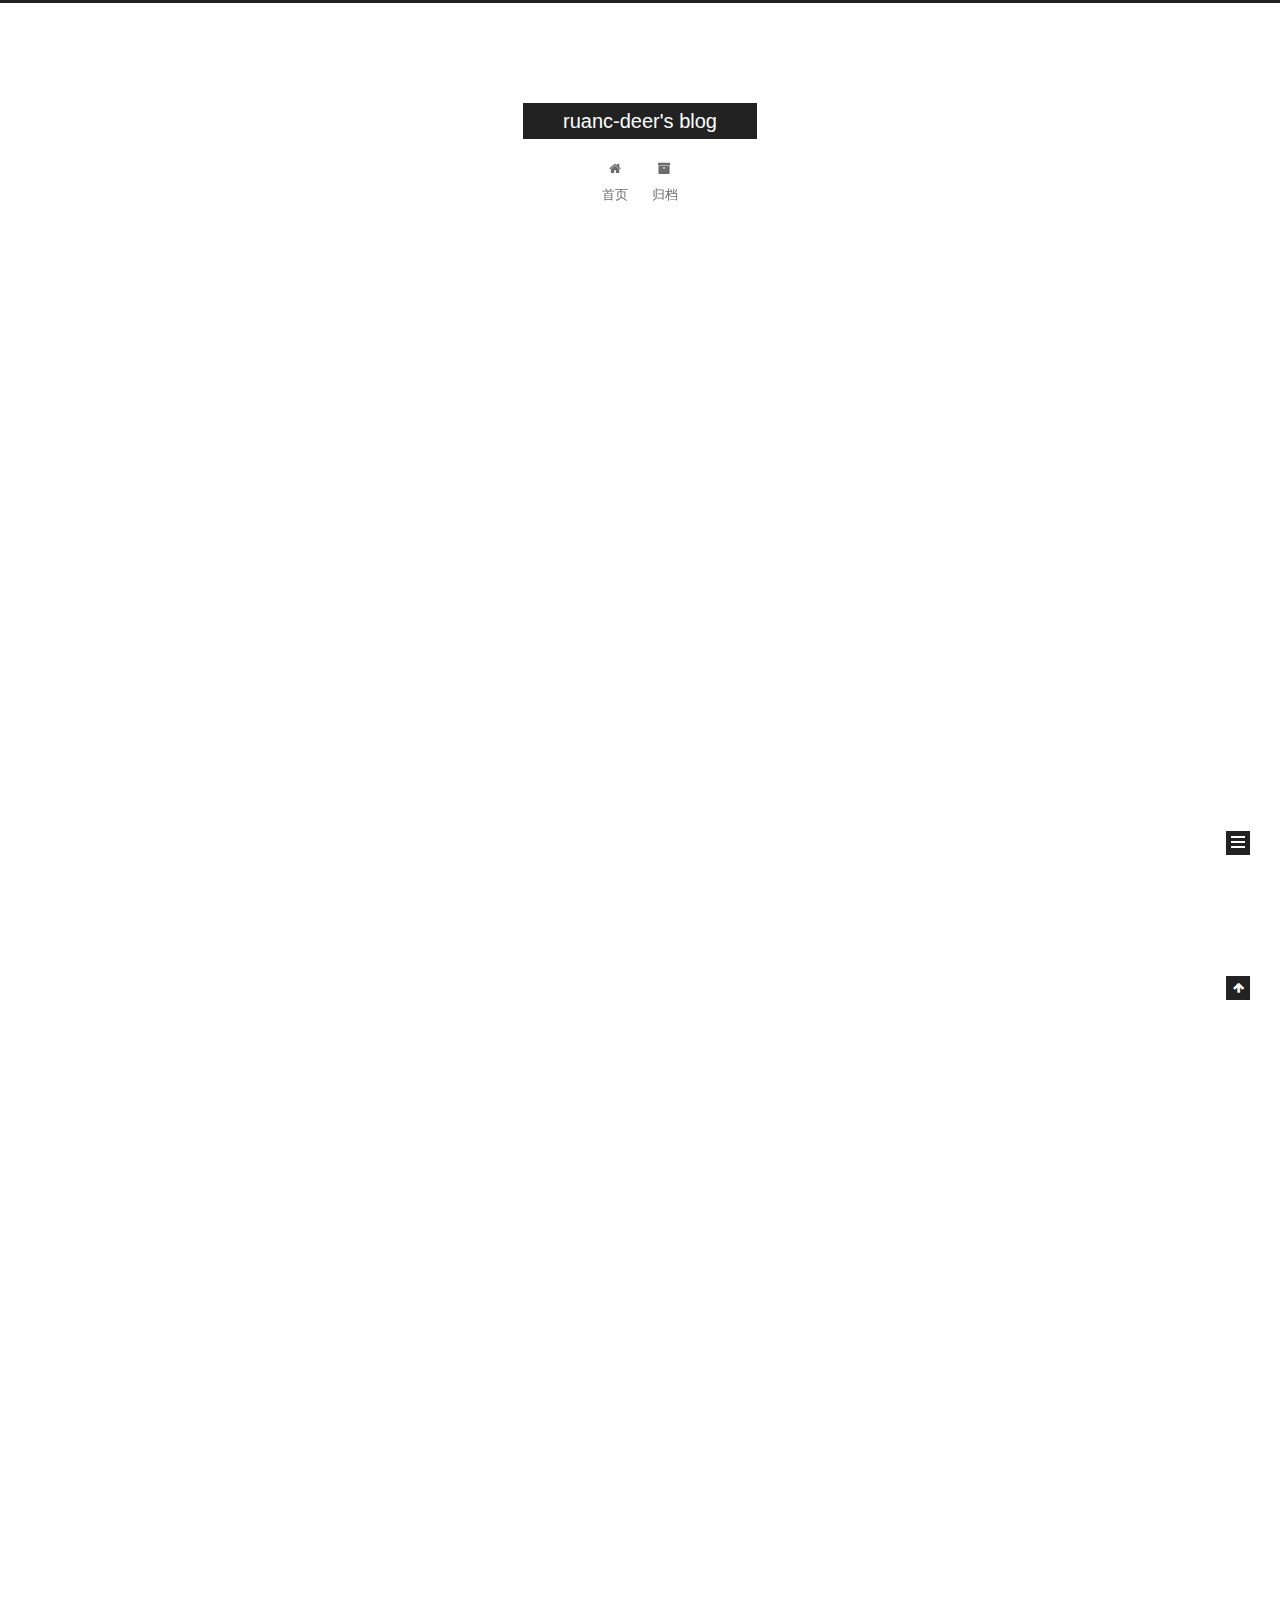
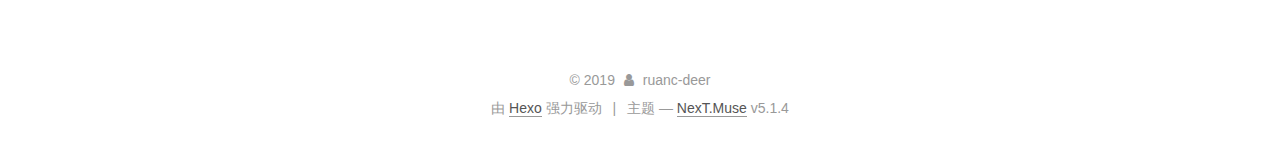
==== index.html @ ddcde710 "Site updated: 2019-11-13 20:00:58" ====
<!DOCTYPE html>



  


<html class="theme-next muse use-motion" lang="zh-Hans">
<head>
  <meta charset="UTF-8"/>
<meta http-equiv="X-UA-Compatible" content="IE=edge" />
<meta name="viewport" content="width=device-width, initial-scale=1, maximum-scale=1"/>
<meta name="theme-color" content="#222">









<meta http-equiv="Cache-Control" content="no-transform" />
<meta http-equiv="Cache-Control" content="no-siteapp" />
















  
  
  <link href="/lib/fancybox/source/jquery.fancybox.css?v=2.1.5" rel="stylesheet" type="text/css" />







<link href="/lib/font-awesome/css/font-awesome.min.css?v=4.6.2" rel="stylesheet" type="text/css" />

<link href="/css/main.css?v=5.1.4" rel="stylesheet" type="text/css" />


  <link rel="apple-touch-icon" sizes="180x180" href="/images/apple-touch-icon-next.png?v=5.1.4">


  <link rel="icon" type="image/png" sizes="32x32" href="/images/favicon-32x32-next.png?v=5.1.4">


  <link rel="icon" type="image/png" sizes="16x16" href="/images/favicon-16x16-next.png?v=5.1.4">


  <link rel="mask-icon" href="/images/logo.svg?v=5.1.4" color="#222">





  <meta name="keywords" content="Hexo, NexT" />










<meta property="og:type" content="website">
<meta property="og:title" content="ruanc-deer&#39;s blog">
<meta property="og:url" content="http:&#x2F;&#x2F;yoursite.com&#x2F;index.html">
<meta property="og:site_name" content="ruanc-deer&#39;s blog">
<meta property="og:locale" content="zh-Hans">
<meta name="twitter:card" content="summary">



<script type="text/javascript" id="hexo.configurations">
  var NexT = window.NexT || {};
  var CONFIG = {
    root: '/',
    scheme: 'Muse',
    version: '5.1.4',
    sidebar: {"position":"left","display":"post","offset":12,"b2t":false,"scrollpercent":false,"onmobile":false},
    fancybox: true,
    tabs: true,
    motion: {"enable":true,"async":false,"transition":{"post_block":"fadeIn","post_header":"slideDownIn","post_body":"slideDownIn","coll_header":"slideLeftIn","sidebar":"slideUpIn"}},
    duoshuo: {
      userId: '0',
      author: '博主'
    },
    algolia: {
      applicationID: '',
      apiKey: '',
      indexName: '',
      hits: {"per_page":10},
      labels: {"input_placeholder":"Search for Posts","hits_empty":"We didn't find any results for the search: ${query}","hits_stats":"${hits} results found in ${time} ms"}
    }
  };
</script>



  <link rel="canonical" href="http://yoursite.com/"/>





  <title>ruanc-deer's blog</title>
  








</head>

<body itemscope itemtype="http://schema.org/WebPage" lang="zh-Hans">

  
  
    
  

  <div class="container sidebar-position-left 
  page-home">
    <div class="headband"></div>

    <header id="header" class="header" itemscope itemtype="http://schema.org/WPHeader">
      <div class="header-inner"><div class="site-brand-wrapper">
  <div class="site-meta ">
    

    <div class="custom-logo-site-title">
      <a href="/"  class="brand" rel="start">
        <span class="logo-line-before"><i></i></span>
        <span class="site-title">ruanc-deer's blog</span>
        <span class="logo-line-after"><i></i></span>
      </a>
    </div>
      
        <p class="site-subtitle"></p>
      
  </div>

  <div class="site-nav-toggle">
    <button>
      <span class="btn-bar"></span>
      <span class="btn-bar"></span>
      <span class="btn-bar"></span>
    </button>
  </div>
</div>

<nav class="site-nav">
  

  
    <ul id="menu" class="menu">
      
        
        <li class="menu-item menu-item-home">
          <a href="/%20" rel="section">
            
              <i class="menu-item-icon fa fa-fw fa-home"></i> <br />
            
            首页
          </a>
        </li>
      
        
        <li class="menu-item menu-item-archives">
          <a href="/archives/%20" rel="section">
            
              <i class="menu-item-icon fa fa-fw fa-archive"></i> <br />
            
            归档
          </a>
        </li>
      

      
    </ul>
  

  
</nav>



 </div>
    </header>

    <main id="main" class="main">
      <div class="main-inner">
        <div class="content-wrap">
          <div id="content" class="content">
            
  <section id="posts" class="posts-expand">
    
      

  

  
  
  

  <article class="post post-type-normal" itemscope itemtype="http://schema.org/Article">
  
  
  
  <div class="post-block">
    <link itemprop="mainEntityOfPage" href="http://yoursite.com/2019/11/13/FirstDay/">

    <span hidden itemprop="author" itemscope itemtype="http://schema.org/Person">
      <meta itemprop="name" content="ruanc-deer">
      <meta itemprop="description" content="">
      <meta itemprop="image" content="/images/avatar.gif">
    </span>

    <span hidden itemprop="publisher" itemscope itemtype="http://schema.org/Organization">
      <meta itemprop="name" content="ruanc-deer's blog">
    </span>

    
      <header class="post-header">

        
        
          <h1 class="post-title" itemprop="name headline">
                
                <a class="post-title-link" href="/2019/11/13/FirstDay/" itemprop="url">FirstDay</a></h1>
        

        <div class="post-meta">
          <span class="post-time">
            
              <span class="post-meta-item-icon">
                <i class="fa fa-calendar-o"></i>
              </span>
              
                <span class="post-meta-item-text">发表于</span>
              
              <time title="创建于" itemprop="dateCreated datePublished" datetime="2019-11-13T19:07:37+08:00">
                2019-11-13
              </time>
            

            

            
          </span>

          

          
            
          

          
          

          

          

          

        </div>
      </header>
    

    
    
    
    <div class="post-body" itemprop="articleBody">

      
      

      
        
          
            <p>title：First Day</p>
<blockquote>
<p>这是我的第一篇博客，纪念以下！</p>
</blockquote>

          
        
      
    </div>
    
    
    

    

    

    

    <footer class="post-footer">
      

      

      

      
      
        <div class="post-eof"></div>
      
    </footer>
  </div>
  
  
  
  </article>


    
      

  

  
  
  

  <article class="post post-type-normal" itemscope itemtype="http://schema.org/Article">
  
  
  
  <div class="post-block">
    <link itemprop="mainEntityOfPage" href="http://yoursite.com/2019/11/13/hello-world/">

    <span hidden itemprop="author" itemscope itemtype="http://schema.org/Person">
      <meta itemprop="name" content="ruanc-deer">
      <meta itemprop="description" content="">
      <meta itemprop="image" content="/images/avatar.gif">
    </span>

    <span hidden itemprop="publisher" itemscope itemtype="http://schema.org/Organization">
      <meta itemprop="name" content="ruanc-deer's blog">
    </span>

    
      <header class="post-header">

        
        
          <h1 class="post-title" itemprop="name headline">
                
                <a class="post-title-link" href="/2019/11/13/hello-world/" itemprop="url">Hello World</a></h1>
        

        <div class="post-meta">
          <span class="post-time">
            
              <span class="post-meta-item-icon">
                <i class="fa fa-calendar-o"></i>
              </span>
              
                <span class="post-meta-item-text">发表于</span>
              
              <time title="创建于" itemprop="dateCreated datePublished" datetime="2019-11-13T18:51:26+08:00">
                2019-11-13
              </time>
            

            

            
          </span>

          

          
            
          

          
          

          

          

          

        </div>
      </header>
    

    
    
    
    <div class="post-body" itemprop="articleBody">

      
      

      
        
          
            <p>Welcome to <a href="https://hexo.io/" target="_blank" rel="noopener">Hexo</a>! This is your very first post. Check <a href="https://hexo.io/docs/" target="_blank" rel="noopener">documentation</a> for more info. If you get any problems when using Hexo, you can find the answer in <a href="https://hexo.io/docs/troubleshooting.html" target="_blank" rel="noopener">troubleshooting</a> or you can ask me on <a href="https://github.com/hexojs/hexo/issues" target="_blank" rel="noopener">GitHub</a>.</p>
<h2 id="Quick-Start"><a href="#Quick-Start" class="headerlink" title="Quick Start"></a>Quick Start</h2><h3 id="Create-a-new-post"><a href="#Create-a-new-post" class="headerlink" title="Create a new post"></a>Create a new post</h3><figure class="highlight bash"><table><tr><td class="gutter"><pre><span class="line">1</span><br></pre></td><td class="code"><pre><span class="line">$ hexo new <span class="string">"My New Post"</span></span><br></pre></td></tr></table></figure>

<p>More info: <a href="https://hexo.io/docs/writing.html" target="_blank" rel="noopener">Writing</a></p>
<h3 id="Run-server"><a href="#Run-server" class="headerlink" title="Run server"></a>Run server</h3><figure class="highlight bash"><table><tr><td class="gutter"><pre><span class="line">1</span><br></pre></td><td class="code"><pre><span class="line">$ hexo server</span><br></pre></td></tr></table></figure>

<p>More info: <a href="https://hexo.io/docs/server.html" target="_blank" rel="noopener">Server</a></p>
<h3 id="Generate-static-files"><a href="#Generate-static-files" class="headerlink" title="Generate static files"></a>Generate static files</h3><figure class="highlight bash"><table><tr><td class="gutter"><pre><span class="line">1</span><br></pre></td><td class="code"><pre><span class="line">$ hexo generate</span><br></pre></td></tr></table></figure>

<p>More info: <a href="https://hexo.io/docs/generating.html" target="_blank" rel="noopener">Generating</a></p>
<h3 id="Deploy-to-remote-sites"><a href="#Deploy-to-remote-sites" class="headerlink" title="Deploy to remote sites"></a>Deploy to remote sites</h3><figure class="highlight bash"><table><tr><td class="gutter"><pre><span class="line">1</span><br></pre></td><td class="code"><pre><span class="line">$ hexo deploy</span><br></pre></td></tr></table></figure>

<p>More info: <a href="https://hexo.io/docs/one-command-deployment.html" target="_blank" rel="noopener">Deployment</a></p>

          
        
      
    </div>
    
    
    

    

    

    

    <footer class="post-footer">
      

      

      

      
      
        <div class="post-eof"></div>
      
    </footer>
  </div>
  
  
  
  </article>


    
  </section>

  


          </div>
          


          

        </div>
        
          
  
  <div class="sidebar-toggle">
    <div class="sidebar-toggle-line-wrap">
      <span class="sidebar-toggle-line sidebar-toggle-line-first"></span>
      <span class="sidebar-toggle-line sidebar-toggle-line-middle"></span>
      <span class="sidebar-toggle-line sidebar-toggle-line-last"></span>
    </div>
  </div>

  <aside id="sidebar" class="sidebar">
    
    <div class="sidebar-inner">

      

      

      <section class="site-overview-wrap sidebar-panel sidebar-panel-active">
        <div class="site-overview">
          <div class="site-author motion-element" itemprop="author" itemscope itemtype="http://schema.org/Person">
            
              <p class="site-author-name" itemprop="name">ruanc-deer</p>
              <p class="site-description motion-element" itemprop="description"></p>
          </div>

          <nav class="site-state motion-element">

            
              <div class="site-state-item site-state-posts">
              
                <a href="/archives/%20%7C%7C%20archive">
              
                  <span class="site-state-item-count">2</span>
                  <span class="site-state-item-name">日志</span>
                </a>
              </div>
            

            

            

          </nav>

          

          

          
          

          
          

          

        </div>
      </section>

      

      

    </div>
  </aside>


        
      </div>
    </main>

    <footer id="footer" class="footer">
      <div class="footer-inner">
        <div class="copyright">&copy; <span itemprop="copyrightYear">2019</span>
  <span class="with-love">
    <i class="fa fa-user"></i>
  </span>
  <span class="author" itemprop="copyrightHolder">ruanc-deer</span>

  
</div>


  <div class="powered-by">由 <a class="theme-link" target="_blank" href="https://hexo.io">Hexo</a> 强力驱动</div>



  <span class="post-meta-divider">|</span>



  <div class="theme-info">主题 &mdash; <a class="theme-link" target="_blank" href="https://github.com/iissnan/hexo-theme-next">NexT.Muse</a> v5.1.4</div>




        







        
      </div>
    </footer>

    
      <div class="back-to-top">
        <i class="fa fa-arrow-up"></i>
        
      </div>
    

    

  </div>

  

<script type="text/javascript">
  if (Object.prototype.toString.call(window.Promise) !== '[object Function]') {
    window.Promise = null;
  }
</script>









  












  
  
    <script type="text/javascript" src="/lib/jquery/index.js?v=2.1.3"></script>
  

  
  
    <script type="text/javascript" src="/lib/fastclick/lib/fastclick.min.js?v=1.0.6"></script>
  

  
  
    <script type="text/javascript" src="/lib/jquery_lazyload/jquery.lazyload.js?v=1.9.7"></script>
  

  
  
    <script type="text/javascript" src="/lib/velocity/velocity.min.js?v=1.2.1"></script>
  

  
  
    <script type="text/javascript" src="/lib/velocity/velocity.ui.min.js?v=1.2.1"></script>
  

  
  
    <script type="text/javascript" src="/lib/fancybox/source/jquery.fancybox.pack.js?v=2.1.5"></script>
  


  


  <script type="text/javascript" src="/js/src/utils.js?v=5.1.4"></script>

  <script type="text/javascript" src="/js/src/motion.js?v=5.1.4"></script>



  
  

  

  


  <script type="text/javascript" src="/js/src/bootstrap.js?v=5.1.4"></script>



  


  




	





  





  












  





  

  

  

  
  

  

  

  

</body>
</html>
---- css/main.css ----
/* normalize.css v3.0.2 | MIT License | git.io/normalize */
html {
  font-family: sans-serif; /* 1 */
  -ms-text-size-adjust: 100%; /* 2 */
  -webkit-text-size-adjust: 100%; /* 2 */
}
body {
  margin: 0;
}
article,
aside,
details,
figcaption,
figure,
footer,
header,
hgroup,
main,
menu,
nav,
section,
summary {
  display: block;
}
audio,
canvas,
progress,
video {
  display: inline-block; /* 1 */
  vertical-align: baseline; /* 2 */
}
audio:not([controls]) {
  display: none;
  height: 0;
}
[hidden],
template {
  display: none;
}
a {
  background-color: transparent;
}
a:active,
a:hover {
  outline: 0;
}
abbr[title] {
  border-bottom: 1px dotted;
}
b,
strong {
  font-weight: bold;
}
dfn {
  font-style: italic;
}
h1 {
  font-size: 2em;
  margin: 0.67em 0;
}
mark {
  background: #ff0;
  color: #000;
}
small {
  font-size: 80%;
}
sub,
sup {
  font-size: 75%;
  line-height: 0;
  position: relative;
  vertical-align: baseline;
}
sup {
  top: -0.5em;
}
sub {
  bottom: -0.25em;
}
img {
  border: 0;
}
svg:not(:root) {
  overflow: hidden;
}
figure {
  margin: 1em 40px;
}
hr {
  -moz-box-sizing: content-box;
  box-sizing: content-box;
  height: 0;
}
pre {
  overflow: auto;
}
code,
kbd,
pre,
samp {
  font-family: monospace, monospace;
  font-size: 1em;
}
button,
input,
optgroup,
select,
textarea {
  color: inherit; /* 1 */
  font: inherit; /* 2 */
  margin: 0; /* 3 */
}
button {
  overflow: visible;
}
button,
select {
  text-transform: none;
}
button,
html input[type="button"],
input[type="reset"],
input[type="submit"] {
  -webkit-appearance: button; /* 2 */
  cursor: pointer; /* 3 */
}
button[disabled],
html input[disabled] {
  cursor: default;
}
button::-moz-focus-inner,
input::-moz-focus-inner {
  border: 0;
  padding: 0;
}
input {
  line-height: normal;
}
input[type="checkbox"],
input[type="radio"] {
  box-sizing: border-box; /* 1 */
  padding: 0; /* 2 */
}
input[type="number"]::-webkit-inner-spin-button,
input[type="number"]::-webkit-outer-spin-button {
  height: auto;
}
input[type="search"] {
  -webkit-appearance: textfield; /* 1 */
  -moz-box-sizing: content-box;
  -webkit-box-sizing: content-box; /* 2 */
  box-sizing: content-box;
}
input[type="search"]::-webkit-search-cancel-button,
input[type="search"]::-webkit-search-decoration {
  -webkit-appearance: none;
}
fieldset {
  border: 1px solid #c0c0c0;
  margin: 0 2px;
  padding: 0.35em 0.625em 0.75em;
}
legend {
  border: 0; /* 1 */
  padding: 0; /* 2 */
}
textarea {
  overflow: auto;
}
optgroup {
  font-weight: bold;
}
table {
  border-collapse: collapse;
  border-spacing: 0;
}
td,
th {
  padding: 0;
}
::selection {
  background: #262a30;
  color: #fff;
}
body {
  position: relative;
  font-family: 'Lato', "PingFang SC", "Microsoft YaHei", sans-serif;
  font-size: 14px;
  line-height: 2;
  color: #555;
  background: #fff;
}
@media (max-width: 767px) {
  body {
    padding-right: 0 !important;
  }
}
@media (min-width: 768px) and (max-width: 991px) {
  body {
    padding-right: 0 !important;
  }
}
@media (min-width: 1600px) {
  body {
    font-size: 16px;
  }
}
h1,
h2,
h3,
h4,
h5,
h6 {
  margin: 0;
  padding: 0;
  font-weight: bold;
  line-height: 1.5;
  font-family: 'Lato', "PingFang SC", "Microsoft YaHei", sans-serif;
}
h2,
h3,
h4,
h5,
h6 {
  margin: 20px 0 15px;
}
h1 {
  font-size: 22px;
}
@media (max-width: 767px) {
  h1 {
    font-size: 18px;
  }
}
h2 {
  font-size: 20px;
}
@media (max-width: 767px) {
  h2 {
    font-size: 16px;
  }
}
h3 {
  font-size: 18px;
}
@media (max-width: 767px) {
  h3 {
    font-size: 14px;
  }
}
h4 {
  font-size: 16px;
}
@media (max-width: 767px) {
  h4 {
    font-size: 12px;
  }
}
h5 {
  font-size: 14px;
}
@media (max-width: 767px) {
  h5 {
    font-size: 10px;
  }
}
h6 {
  font-size: 12px;
}
@media (max-width: 767px) {
  h6 {
    font-size: 8px;
  }
}
p {
  margin: 0 0 20px 0;
}
a {
  color: #555;
  text-decoration: none;
  outline: none;
  border-bottom: 1px solid #999;
  word-wrap: break-word;
}
a:hover {
  color: #222;
  border-bottom-color: #222;
}
blockquote {
  margin: 0;
  padding: 0;
}
img {
  display: block;
  margin: auto;
  max-width: 100%;
  height: auto;
}
hr {
  margin: 40px 0;
  height: 3px;
  border: none;
  background-color: #ddd;
  background-image: repeating-linear-gradient(-45deg, #fff, #fff 4px, transparent 4px, transparent 8px);
}
blockquote {
  padding: 0 15px;
  color: #666;
  border-left: 4px solid #ddd;
}
blockquote cite::before {
  content: "-";
  padding: 0 5px;
}
dt {
  font-weight: 700;
}
dd {
  margin: 0;
  padding: 0;
}
kbd {
  border: 1px solid #ccc;
  border-radius: 0.2em;
  box-shadow: 0.1em 0.1em 0.2em rgba(0,0,0,0.1);
  background-color: #f9f9f9;
  font-family: inherit;
  background-image: -webkit-linear-gradient(top, #eee, #fff, #eee);
  padding: 0.1em 0.3em;
  white-space: nowrap;
}
.text-left {
  text-align: left;
}
.text-center {
  text-align: center;
}
.text-right {
  text-align: right;
}
.text-justify {
  text-align: justify;
}
.text-nowrap {
  white-space: nowrap;
}
.text-lowercase {
  text-transform: lowercase;
}
.text-uppercase {
  text-transform: uppercase;
}
.text-capitalize {
  text-transform: capitalize;
}
.center-block {
  display: block;
  margin-left: auto;
  margin-right: auto;
}
.clearfix:before,
.clearfix:after {
  content: " ";
  display: table;
}
.clearfix:after {
  clear: both;
}
.pullquote {
  width: 45%;
}
.pullquote.left {
  float: left;
  margin-left: 5px;
  margin-right: 10px;
}
.pullquote.right {
  float: right;
  margin-left: 10px;
  margin-right: 5px;
}
.affix.affix.affix {
  position: fixed;
}
.translation {
  margin-top: -20px;
  font-size: 14px;
  color: #999;
}
.scrollbar-measure {
  width: 100px;
  height: 100px;
  overflow: scroll;
  position: absolute;
  top: -9999px;
}
.use-motion .motion-element {
  opacity: 0;
}
table {
  margin: 20px 0;
  width: 100%;
  border-collapse: collapse;
  border-spacing: 0;
  border: 1px solid #ddd;
  font-size: 14px;
  table-layout: fixed;
  word-wrap: break-all;
}
table>tbody>tr:nth-of-type(odd) {
  background-color: #f9f9f9;
}
table>tbody>tr:hover {
  background-color: #f5f5f5;
}
caption,
th,
td {
  padding: 8px;
  text-align: left;
  vertical-align: middle;
  font-weight: normal;
}
th,
td {
  border-bottom: 3px solid #ddd;
  border-right: 1px solid #eee;
}
th {
  padding-bottom: 10px;
  font-weight: 700;
}
td {
  border-bottom-width: 1px;
}
html,
body {
  height: 100%;
}
.container {
  position: relative;
  min-height: 100%;
}
.header-inner {
  margin: 0 auto;
  padding: 100px 0 70px;
  width: 700px;
}
@media (min-width: 1600px) {
  .container .header-inner {
    width: 900px;
  }
}
.main {
  padding-bottom: 150px;
}
.main-inner {
  margin: 0 auto;
  width: 700px;
}
@media (min-width: 1600px) {
  .container .main-inner {
    width: 900px;
  }
}
.footer {
  position: absolute;
  left: 0;
  bottom: 0;
  width: 100%;
  min-height: 50px;
}
.footer-inner {
  box-sizing: border-box;
  margin: 20px auto;
  width: 700px;
}
@media (min-width: 1600px) {
  .container .footer-inner {
    width: 900px;
  }
}
pre,
.highlight {
  overflow: auto;
  margin: 20px 0;
  padding: 0;
  font-size: 13px;
  color: #4d4d4c;
  background: #f7f7f7;
  line-height: 1.6;
}
pre,
code {
  font-family: consolas, Menlo, "PingFang SC", "Microsoft YaHei", monospace;
}
code {
  padding: 2px 4px;
  word-wrap: break-word;
  color: #555;
  background: #eee;
  border-radius: 3px;
  font-size: 13px;
}
pre {
  padding: 10px;
}
pre code {
  padding: 0;
  color: #4d4d4c;
  background: none;
  text-shadow: none;
}
.highlight {
  border-radius: 1px;
}
.highlight pre {
  border: none;
  margin: 0;
  padding: 10px 0;
}
.highlight table {
  margin: 0;
  width: auto;
  border: none;
}
.highlight td {
  border: none;
  padding: 0;
}
.highlight figcaption {
  font-size: 1em;
  color: #4d4d4c;
  line-height: 1em;
  margin-bottom: 1em;
}
.highlight figcaption:before,
.highlight figcaption:after {
  content: " ";
  display: table;
}
.highlight figcaption:after {
  clear: both;
}
.highlight figcaption a {
  float: right;
  color: #4d4d4c;
}
.highlight figcaption a:hover {
  border-bottom-color: #4d4d4c;
}
.highlight .gutter pre {
  padding-left: 10px;
  padding-right: 10px;
  color: #869194;
  text-align: right;
  background-color: #eff2f3;
}
.highlight .code pre {
  width: 100%;
  padding-left: 10px;
  padding-right: 10px;
  background-color: #f7f7f7;
}
.highlight .line {
  height: 20px;
}
.gutter {
  -webkit-user-select: none;
  -moz-user-select: none;
  -ms-user-select: none;
  user-select: none;
}
.gist table {
  width: auto;
}
.gist table td {
  border: none;
}
pre .deletion {
  background: #fdd;
}
pre .addition {
  background: #dfd;
}
pre .meta {
  color: #8959a8;
}
pre .comment {
  color: #8e908c;
}
pre .variable,
pre .attribute,
pre .tag,
pre .regexp,
pre .ruby .constant,
pre .xml .tag .title,
pre .xml .pi,
pre .xml .doctype,
pre .html .doctype,
pre .css .id,
pre .css .class,
pre .css .pseudo {
  color: #c82829;
}
pre .number,
pre .preprocessor,
pre .built_in,
pre .literal,
pre .params,
pre .constant,
pre .command {
  color: #f5871f;
}
pre .ruby .class .title,
pre .css .rules .attribute,
pre .string,
pre .value,
pre .inheritance,
pre .header,
pre .ruby .symbol,
pre .xml .cdata,
pre .special,
pre .number,
pre .formula {
  color: #718c00;
}
pre .title,
pre .css .hexcolor {
  color: #3e999f;
}
pre .function,
pre .python .decorator,
pre .python .title,
pre .ruby .function .title,
pre .ruby .title .keyword,
pre .perl .sub,
pre .javascript .title,
pre .coffeescript .title {
  color: #4271ae;
}
pre .keyword,
pre .javascript .function {
  color: #8959a8;
}
.full-image.full-image.full-image.full-image {
  border: none;
  max-width: 100%;
  width: auto;
  margin: 20px auto 25px;
}
@media (min-width: 992px) {
  .full-image.full-image.full-image.full-image {
    max-width: none;
    width: 110%;
    margin: 25px -5%;
  }
}
.blockquote-center,
.page-home .post-type-quote blockquote,
.page-post-detail .post-type-quote blockquote {
  position: relative;
  margin: 40px 0;
  padding: 0;
  border-left: none;
  text-align: center;
}
.blockquote-center::before,
.page-home .post-type-quote blockquote::before,
.page-post-detail .post-type-quote blockquote::before,
.blockquote-center::after,
.page-home .post-type-quote blockquote::after,
.page-post-detail .post-type-quote blockquote::after {
  position: absolute;
  content: ' ';
  display: block;
  width: 100%;
  height: 24px;
  opacity: 0.2;
  background-repeat: no-repeat;
  background-position: 0 -6px;
  background-size: 22px 22px;
}
.blockquote-center::before,
.page-home .post-type-quote blockquote::before,
.page-post-detail .post-type-quote blockquote::before {
  top: -20px;
  background-image: url("../images/quote-l.svg");
  border-top: 1px solid #ccc;
}
.blockquote-center::after,
.page-home .post-type-quote blockquote::after,
.page-post-detail .post-type-quote blockquote::after {
  bottom: -20px;
  background-image: url("../images/quote-r.svg");
  border-bottom: 1px solid #ccc;
  background-position: 100% 8px;
}
.blockquote-center p,
.page-home .post-type-quote blockquote p,
.page-post-detail .post-type-quote blockquote p,
.blockquote-center div,
.page-home .post-type-quote blockquote div,
.page-post-detail .post-type-quote blockquote div {
  text-align: center;
}
.post .post-body .group-picture img {
  box-sizing: border-box;
  padding: 0 3px;
  border: none;
}
.post .group-picture-row {
  overflow: hidden;
  margin-top: 6px;
}
.post .group-picture-row:first-child {
  margin-top: 0;
}
.post .group-picture-column {
  float: left;
}
.page-post-detail .post-body .group-picture-column {
  float: none;
  margin-top: 10px;
  width: auto !important;
}
.page-post-detail .post-body .group-picture-column img {
  margin: 0 auto;
}
.page-archive .group-picture-container {
  overflow: hidden;
}
.page-archive .group-picture-row {
  float: left;
}
.page-archive .group-picture-row:first-child {
  margin-top: 6px;
}
.page-archive .group-picture-column {
  max-width: 150px;
  max-height: 150px;
}
.post-body .note {
  position: relative;
  padding: 15px;
  margin-bottom: 20px;
  border: 1px solid #eee;
  border-left-width: 5px;
  border-radius: 3px;
}
.post-body .note h2,
.post-body .note h3,
.post-body .note h4,
.post-body .note h5,
.post-body .note h6 {
  margin-top: 0;
  margin-bottom: 0;
  border-bottom: initial;
  padding-top: 0 !important;
}
.post-body .note p:first-child,
.post-body .note ul:first-child,
.post-body .note ol:first-child,
.post-body .note table:first-child,
.post-body .note pre:first-child,
.post-body .note blockquote:first-child {
  margin-top: 0;
}
.post-body .note p:last-child,
.post-body .note ul:last-child,
.post-body .note ol:last-child,
.post-body .note table:last-child,
.post-body .note pre:last-child,
.post-body .note blockquote:last-child {
  margin-bottom: 0;
}
.post-body .note.default {
  border-left-color: #777;
}
.post-body .note.default h2,
.post-body .note.default h3,
.post-body .note.default h4,
.post-body .note.default h5,
.post-body .note.default h6 {
  color: #777;
}
.post-body .note.primary {
  border-left-color: #6f42c1;
}
.post-body .note.primary h2,
.post-body .note.primary h3,
.post-body .note.primary h4,
.post-body .note.primary h5,
.post-body .note.primary h6 {
  color: #6f42c1;
}
.post-body .note.info {
  border-left-color: #428bca;
}
.post-body .note.info h2,
.post-body .note.info h3,
.post-body .note.info h4,
.post-body .note.info h5,
.post-body .note.info h6 {
  color: #428bca;
}
.post-body .note.success {
  border-left-color: #5cb85c;
}
.post-body .note.success h2,
.post-body .note.success h3,
.post-body .note.success h4,
.post-body .note.success h5,
.post-body .note.success h6 {
  color: #5cb85c;
}
.post-body .note.warning {
  border-left-color: #f0ad4e;
}
.post-body .note.warning h2,
.post-body .note.warning h3,
.post-body .note.warning h4,
.post-body .note.warning h5,
.post-body .note.warning h6 {
  color: #f0ad4e;
}
.post-body .note.danger {
  border-left-color: #d9534f;
}
.post-body .note.danger h2,
.post-body .note.danger h3,
.post-body .note.danger h4,
.post-body .note.danger h5,
.post-body .note.danger h6 {
  color: #d9534f;
}
.post-body .label {
  display: inline;
  padding: 0 2px;
  white-space: nowrap;
}
.post-body .label.default {
  background-color: #f0f0f0;
}
.post-body .label.primary {
  background-color: #efe6f7;
}
.post-body .label.info {
  background-color: #e5f2f8;
}
.post-body .label.success {
  background-color: #e7f4e9;
}
.post-body .label.warning {
  background-color: #fcf6e1;
}
.post-body .label.danger {
  background-color: #fae8eb;
}
.post-body .tabs {
  position: relative;
  display: block;
  margin-bottom: 20px;
  padding-top: 10px;
}
.post-body .tabs ul.nav-tabs {
  margin: 0;
  padding: 0;
  display: flex;
  margin-bottom: -1px;
}
@media (max-width: 413px) {
  .post-body .tabs ul.nav-tabs {
    display: block;
    margin-bottom: 5px;
  }
}
.post-body .tabs ul.nav-tabs li.tab {
  list-style-type: none !important;
  margin: 0 0.25em 0 0;
  border-top: 3px solid transparent;
  border-left: 1px solid transparent;
  border-right: 1px solid transparent;
}
@media (max-width: 413px) {
  .post-body .tabs ul.nav-tabs li.tab {
    margin: initial;
    border-top: 1px solid transparent;
    border-left: 3px solid transparent;
    border-right: 1px solid transparent;
    border-bottom: 1px solid transparent;
  }
}
.post-body .tabs ul.nav-tabs li.tab a {
  outline: 0;
  border-bottom: initial;
  display: block;
  line-height: 1.8em;
  padding: 0.25em 0.75em;
  transition-duration: 0.2s;
  transition-timing-function: ease-out;
  transition-delay: 0s;
}
.post-body .tabs ul.nav-tabs li.tab a i {
  width: 1.285714285714286em;
}
.post-body .tabs ul.nav-tabs li.tab.active {
  border-top: 3px solid #fc6423;
  border-left: 1px solid #ddd;
  border-right: 1px solid #ddd;
  background-color: #fff;
}
@media (max-width: 413px) {
  .post-body .tabs ul.nav-tabs li.tab.active {
    border-top: 1px solid #ddd;
    border-left: 3px solid #fc6423;
    border-right: 1px solid #ddd;
    border-bottom: 1px solid #ddd;
  }
}
.post-body .tabs ul.nav-tabs li.tab.active a {
  cursor: default;
  color: #555;
}
.post-body .tabs .tab-content {
  background-color: #fff;
}
.post-body .tabs .tab-content .tab-pane {
  border: 1px solid #ddd;
  padding: 20px 20px 0 20px;
}
.post-body .tabs .tab-content .tab-pane:not(.active) {
  display: none !important;
}
.post-body .tabs .tab-content .tab-pane.active {
  display: block !important;
}
.btn {
  display: inline-block;
  padding: 0 20px;
  font-size: 14px;
  color: #fff;
  background: #222;
  border: 2px solid #222;
  text-decoration: none;
  border-radius: 0;
  transition-property: background-color;
  transition-duration: 0.2s;
  transition-timing-function: ease-in-out;
  transition-delay: 0s;
  line-height: 2;
}
.btn:hover {
  border-color: #222;
  color: #222;
  background: #fff;
}
.btn +.btn {
  margin: 0 0 8px 8px;
}
.btn .fa-fw {
  width: 1.285714285714286em;
  text-align: left;
}
.btn-bar {
  display: block;
  width: 22px;
  height: 2px;
  background: #555;
  border-radius: 1px;
}
.btn-bar+.btn-bar {
  margin-top: 4px;
}
.pagination {
  margin: 120px 0 40px;
  text-align: center;
  border-top: 1px solid #eee;
}
.page-number-basic,
.pagination .prev,
.pagination .next,
.pagination .page-number,
.pagination .space {
  display: inline-block;
  position: relative;
  top: -1px;
  margin: 0 10px;
  padding: 0 11px;
}
@media (max-width: 767px) {
  .page-number-basic,
  .pagination .prev,
  .pagination .next,
  .pagination .page-number,
  .pagination .space {
    margin: 0 5px;
  }
}
.pagination .prev,
.pagination .next,
.pagination .page-number {
  border-bottom: 0;
  border-top: 1px solid #eee;
  transition-property: border-color;
  transition-duration: 0.2s;
  transition-timing-function: ease-in-out;
  transition-delay: 0s;
}
.pagination .prev:hover,
.pagination .next:hover,
.pagination .page-number:hover {
  border-top-color: #222;
}
.pagination .space {
  padding: 0;
  margin: 0;
}
.pagination .prev {
  margin-left: 0;
}
.pagination .next {
  margin-right: 0;
}
.pagination .page-number.current {
  color: #fff;
  background: #ccc;
  border-top-color: #ccc;
}
@media (max-width: 767px) {
  .pagination {
    border-top: none;
  }
  .pagination .prev,
  .pagination .next,
  .pagination .page-number {
    margin-bottom: 10px;
    border-top: 0;
    border-bottom: 1px solid #eee;
    padding: 0 10px;
  }
  .pagination .prev:hover,
  .pagination .next:hover,
  .pagination .page-number:hover {
    border-bottom-color: #222;
  }
}
.comments {
  margin: 60px 20px 0;
}
.tag-cloud {
  text-align: center;
}
.tag-cloud a {
  display: inline-block;
  margin: 10px;
}
.back-to-top {
  box-sizing: border-box;
  position: fixed;
  bottom: -100px;
  right: 30px;
  z-index: 1050;
  padding: 0 6px;
  width: 24px;
  background: #222;
  font-size: 12px;
  opacity: 1;
  color: #fff;
  cursor: pointer;
  text-align: center;
  -webkit-transform: translateZ(0);
  transition-property: bottom;
  transition-duration: 0.2s;
  transition-timing-function: ease-in-out;
  transition-delay: 0s;
}
@media (min-width: 768px) and (max-width: 991px) {
  .back-to-top {
    display: none !important;
  }
}
@media (max-width: 767px) {
  .back-to-top {
    display: none !important;
  }
}
.back-to-top.back-to-top-on {
  bottom: 19px;
}
.header {
  background: transparent;
}
.header-inner {
  position: relative;
}
.headband {
  height: 3px;
  background: #222;
}
.site-meta {
  margin: 0;
  text-align: center;
}
@media (max-width: 767px) {
  .site-meta {
    text-align: center;
  }
}
.brand {
  position: relative;
  display: inline-block;
  padding: 0 40px;
  color: #fff;
  background: #222;
  border-bottom: none;
}
.brand:hover {
  color: #fff;
}
.logo {
  display: inline-block;
  margin-right: 5px;
  line-height: 36px;
  vertical-align: top;
}
.site-title {
  display: inline-block;
  vertical-align: top;
  line-height: 36px;
  font-size: 20px;
  font-weight: normal;
  font-family: 'Lato', "PingFang SC", "Microsoft YaHei", sans-serif;
}
.site-subtitle {
  margin-top: 10px;
  font-size: 13px;
  color: #999;
}
.use-motion .brand {
  opacity: 0;
}
.use-motion .logo,
.use-motion .site-title,
.use-motion .site-subtitle {
  opacity: 0;
  position: relative;
  top: -10px;
}
.site-nav-toggle {
  display: none;
  position: absolute;
  top: 10px;
  left: 10px;
}
@media (max-width: 767px) {
  .site-nav-toggle {
    display: block;
  }
}
.site-nav-toggle button {
  margin-top: 2px;
  padding: 9px 10px;
  background: transparent;
  border: none;
}
@media (max-width: 767px) {
  .site-nav {
    display: none;
    margin: 0 -10px;
    padding: 0 10px;
    clear: both;
    border-top: 1px solid #ddd;
  }
}
@media (min-width: 768px) and (max-width: 991px) {
  .site-nav {
    display: block !important;
  }
}
@media (min-width: 992px) {
  .site-nav {
    display: block !important;
  }
}
.menu {
  margin-top: 20px;
  padding-left: 0;
  text-align: center;
}
.menu .menu-item {
  display: inline-block;
  margin: 0 10px;
  list-style: none;
}
@media screen and (max-width: 767px) {
  .menu .menu-item {
    margin-top: 10px;
  }
}
.menu .menu-item a {
  display: block;
  font-size: 13px;
  line-height: inherit;
  border-bottom: 1px solid transparent;
  transition-property: border-color;
  transition-duration: 0.2s;
  transition-timing-function: ease-in-out;
  transition-delay: 0s;
}
.menu .menu-item a:hover {
  border-bottom-color: #222;
}
.menu .menu-item .fa {
  margin-right: 5px;
}
.use-motion .menu-item {
  opacity: 0;
}
.post-body {
  font-family: 'Lato', "PingFang SC", "Microsoft YaHei", sans-serif;
}
@media (max-width: 767px) {
  .post-body {
    word-break: break-word;
  }
}
.post-body .fancybox img {
  display: block !important;
  margin: 0 auto;
  cursor: pointer;
  cursor: zoom-in;
  cursor: -webkit-zoom-in;
}
.post-body .image-caption,
.post-body .figure .caption {
  margin: -20px auto 15px;
  text-align: center;
  font-size: 14px;
  color: #999;
  font-weight: bold;
  line-height: 1;
}
.post-sticky-flag {
  display: inline-block;
  font-size: 16px;
  -ms-transform: rotate(30deg);
  -webkit-transform: rotate(30deg);
  -moz-transform: rotate(30deg);
  -ms-transform: rotate(30deg);
  -o-transform: rotate(30deg);
  transform: rotate(30deg);
}
.use-motion .post-block,
.use-motion .pagination,
.use-motion .comments {
  opacity: 0;
}
.use-motion .post-header {
  opacity: 0;
}
.use-motion .post-body {
  opacity: 0;
}
.use-motion .collection-title {
  opacity: 0;
}
.posts-expand {
  padding-top: 40px;
}
@media (max-width: 767px) {
  .posts-expand {
    margin: 0 20px;
  }
  .post-body pre .gutter pre {
    padding-right: 10px;
  }
  .post-body .highlight {
    margin-left: 0px;
    margin-right: 0px;
    padding: 0;
  }
  .post-body .highlight .gutter pre {
    padding-right: 10px;
  }
}
@media (min-width: 992px) {
  .posts-expand .post-body {
    text-align: justify;
  }
}
.posts-expand .post-body h2,
.posts-expand .post-body h3,
.posts-expand .post-body h4,
.posts-expand .post-body h5,
.posts-expand .post-body h6 {
  padding-top: 10px;
}
.posts-expand .post-body h2 .header-anchor,
.posts-expand .post-body h3 .header-anchor,
.posts-expand .post-body h4 .header-anchor,
.posts-expand .post-body h5 .header-anchor,
.posts-expand .post-body h6 .header-anchor {
  float: right;
  margin-left: 10px;
  color: #ccc;
  border-bottom-style: none;
  visibility: hidden;
}
.posts-expand .post-body h2 .header-anchor:hover,
.posts-expand .post-body h3 .header-anchor:hover,
.posts-expand .post-body h4 .header-anchor:hover,
.posts-expand .post-body h5 .header-anchor:hover,
.posts-expand .post-body h6 .header-anchor:hover {
  color: inherit;
}
.posts-expand .post-body h2:hover .header-anchor,
.posts-expand .post-body h3:hover .header-anchor,
.posts-expand .post-body h4:hover .header-anchor,
.posts-expand .post-body h5:hover .header-anchor,
.posts-expand .post-body h6:hover .header-anchor {
  visibility: visible;
}
.posts-expand .post-body ul li {
  list-style: circle;
}
.posts-expand .post-body img {
  box-sizing: border-box;
  margin: auto;
  padding: 3px;
  border: 1px solid #ddd;
}
.posts-expand .post-body .fancybox img {
  margin: 0 auto 25px;
}
@media (max-width: 767px) {
  .posts-collapse {
    margin: 0 20px;
  }
  .posts-collapse .post-title,
  .posts-collapse .post-meta {
    display: block;
    width: auto;
    text-align: left;
  }
}
.posts-collapse {
  position: relative;
  z-index: 1010;
  margin-left: 55px;
}
.posts-collapse::after {
  content: " ";
  position: absolute;
  top: 20px;
  left: 0;
  margin-left: -2px;
  width: 4px;
  height: 100%;
  background: #f5f5f5;
  z-index: -1;
}
@media (max-width: 767px) {
  .posts-collapse {
    margin: 0 20px;
  }
}
.posts-collapse .collection-title {
  position: relative;
  margin: 60px 0;
}
.posts-collapse .collection-title h1,
.posts-collapse .collection-title h2 {
  margin-left: 20px;
}
.posts-collapse .collection-title small {
  color: #bbb;
  margin-left: 5px;
}
.posts-collapse .collection-title::before {
  content: " ";
  position: absolute;
  left: 0;
  top: 50%;
  margin-left: -4px;
  margin-top: -4px;
  width: 8px;
  height: 8px;
  background: #bbb;
  border-radius: 50%;
}
.posts-collapse .post {
  margin: 30px 0;
}
.posts-collapse .post-header {
  position: relative;
  transition-duration: 0.2s;
  transition-timing-function: ease-in-out;
  transition-delay: 0s;
  transition-property: border;
  border-bottom: 1px dashed #ccc;
}
.posts-collapse .post-header::before {
  content: " ";
  position: absolute;
  left: 0;
  top: 12px;
  width: 6px;
  height: 6px;
  margin-left: -4px;
  background: #bbb;
  border-radius: 50%;
  border: 1px solid #fff;
  transition-duration: 0.2s;
  transition-timing-function: ease-in-out;
  transition-delay: 0s;
  transition-property: background;
}
.posts-collapse .post-header:hover {
  border-bottom-color: #666;
}
.posts-collapse .post-header:hover::before {
  background: #222;
}
.posts-collapse .post-meta {
  position: absolute;
  font-size: 12px;
  left: 20px;
  top: 5px;
}
.posts-collapse .post-comments-count {
  display: none;
}
.posts-collapse .post-title {
  margin-left: 60px;
  font-size: 16px;
  font-weight: normal;
  line-height: inherit;
}
.posts-collapse .post-title::after {
  margin-left: 3px;
  opacity: 0.6;
}
.posts-collapse .post-title a {
  color: #666;
  border-bottom: none;
}
.page-home .post-type-quote .post-header,
.page-post-detail .post-type-quote .post-header,
.page-home .post-type-quote .post-tags,
.page-post-detail .post-type-quote .post-tags {
  display: none;
}
.posts-expand .post-title {
  text-align: center;
  word-break: break-word;
  font-weight: 400;
}
.posts-expand .post-title-link {
  display: inline-block;
  position: relative;
  color: #555;
  border-bottom: none;
  line-height: 1.2;
  vertical-align: top;
}
.posts-expand .post-title-link::before {
  content: "";
  position: absolute;
  width: 100%;
  height: 2px;
  bottom: 0;
  left: 0;
  background-color: #000;
  visibility: hidden;
  -webkit-transform: scaleX(0);
  -moz-transform: scaleX(0);
  -ms-transform: scaleX(0);
  -o-transform: scaleX(0);
  transform: scaleX(0);
  transition-duration: 0.2s;
  transition-timing-function: ease-in-out;
  transition-delay: 0s;
}
.posts-expand .post-title-link:hover::before {
  visibility: visible;
  -webkit-transform: scaleX(1);
  -moz-transform: scaleX(1);
  -ms-transform: scaleX(1);
  -o-transform: scaleX(1);
  transform: scaleX(1);
}
.posts-expand .post-title-link .fa {
  font-size: 16px;
}
.posts-expand .post-meta {
  margin: 3px 0 60px 0;
  color: #999;
  font-family: 'Lato', "PingFang SC", "Microsoft YaHei", sans-serif;
  font-size: 12px;
  text-align: center;
}
.posts-expand .post-meta .post-category-list {
  display: inline-block;
  margin: 0;
  padding: 3px;
}
.posts-expand .post-meta .post-category-list-link {
  color: #999;
}
.posts-expand .post-meta .post-description {
  font-size: 14px;
  margin-top: 2px;
}
.post-meta-divider {
  margin: 0 0.5em;
}
.post-meta-item-icon {
  margin-right: 3px;
}
@media (min-width: 768px) and (max-width: 991px) {
  .post-meta-item-icon {
    display: inline-block;
  }
}
@media (max-width: 767px) {
  .post-meta-item-icon {
    display: inline-block;
  }
}
@media (min-width: 768px) and (max-width: 991px) {
  .post-meta-item-text {
    display: none;
  }
}
@media (max-width: 767px) {
  .post-meta-item-text {
    display: none;
  }
}
@media (max-width: 767px) {
  .posts-expand .post-comments-count {
    display: none;
  }
}
.post-button {
  margin-top: 40px;
}
.posts-expand .post-tags {
  margin-top: 40px;
  text-align: center;
}
.posts-expand .post-tags a {
  display: inline-block;
  margin-right: 10px;
  font-size: 13px;
}
.post-nav {
  display: table;
  margin-top: 15px;
  width: 100%;
  border-top: 1px solid #eee;
}
.post-nav-divider {
  display: table-cell;
  width: 10%;
}
.post-nav-item {
  display: table-cell;
  padding: 10px 0 0 0;
  width: 45%;
  vertical-align: top;
}
.post-nav-item a {
  position: relative;
  display: block;
  line-height: 25px;
  font-size: 14px;
  color: #555;
  border-bottom: none;
}
.post-nav-item a:hover {
  color: #222;
  border-bottom: none;
}
.post-nav-item a:active {
  top: 2px;
}
.post-nav-item .fa {
  position: absolute;
  top: 8px;
  left: 0;
  font-size: 12px;
}
.post-nav-next a {
  padding-left: 15px;
}
.post-nav-prev {
  text-align: right;
}
.post-nav-prev a {
  padding-right: 15px;
}
.post-nav-prev .fa {
  right: 0;
  left: auto;
}
.posts-expand .post-eof {
  display: block;
  margin: 80px auto 60px;
  width: 8%;
  height: 1px;
  background: #ccc;
  text-align: center;
}
.post:last-child .post-eof.post-eof.post-eof {
  display: none;
}
.post-gallery {
  display: table;
  table-layout: fixed;
  width: 100%;
  border-collapse: separate;
}
.post-gallery-row {
  display: table-row;
}
.post-gallery .post-gallery-img {
  display: table-cell;
  text-align: center;
  vertical-align: middle;
  border: none;
}
.post-gallery .post-gallery-img img {
  max-width: 100%;
  max-height: 100%;
  border: none;
}
.fancybox-close,
.fancybox-close:hover {
  border: none;
}
.rtl.post-body p,
.rtl.post-body a,
.rtl.post-body h1,
.rtl.post-body h2,
.rtl.post-body h3,
.rtl.post-body h4,
.rtl.post-body h5,
.rtl.post-body h6,
.rtl.post-body li,
.rtl.post-body ul,
.rtl.post-body ol {
  direction: rtl;
  font-family: UKIJ Ekran;
}
.rtl.post-title {
  font-family: UKIJ Ekran;
}
.sidebar {
  position: fixed;
  right: 0;
  top: 0;
  bottom: 0;
  width: 0;
  z-index: 1040;
  box-shadow: inset 0 2px 6px #000;
  background: #222;
  -webkit-transform: translateZ(0);
}
.sidebar a {
  color: #999;
  border-bottom-color: #555;
}
.sidebar a:hover {
  color: #eee;
}
@media (min-width: 768px) and (max-width: 991px) {
  .sidebar {
    display: none !important;
  }
}
@media (max-width: 767px) {
  .sidebar {
    display: none !important;
  }
}
.sidebar-inner {
  position: relative;
  padding: 20px 10px;
  color: #999;
  text-align: center;
}
.site-overview-wrap {
  overflow: hidden;
}
.site-overview {
  overflow-y: auto;
  overflow-x: hidden;
}
.sidebar-toggle {
  position: fixed;
  right: 30px;
  bottom: 45px;
  width: 14px;
  height: 14px;
  padding: 5px;
  background: #222;
  line-height: 0;
  z-index: 1050;
  cursor: pointer;
  -webkit-transform: translateZ(0);
}
@media (min-width: 768px) and (max-width: 991px) {
  .sidebar-toggle {
    display: none !important;
  }
}
@media (max-width: 767px) {
  .sidebar-toggle {
    display: none !important;
  }
}
.sidebar-toggle-line {
  position: relative;
  display: inline-block;
  vertical-align: top;
  height: 2px;
  width: 100%;
  background: #fff;
  margin-top: 3px;
}
.sidebar-toggle-line:first-child {
  margin-top: 0;
}
.site-author-image {
  display: block;
  margin: 0 auto;
  padding: 2px;
  max-width: 96px;
  height: auto;
  border: 2px solid #333;
}
.site-author-name {
  margin: 5px 0 0;
  text-align: center;
  color: #f5f5f5;
  font-weight: normal;
}
.site-description {
  margin-top: 5px;
  text-align: center;
  font-size: 14px;
  color: #999;
}
.site-state {
  overflow: hidden;
  line-height: 1.4;
  white-space: nowrap;
  text-align: center;
}
.site-state-item {
  display: inline-block;
  padding: 0 15px;
  border-left: 1px solid #333;
}
.site-state-item:first-child {
  border-left: none;
}
.site-state-item a {
  border-bottom: none;
}
.site-state-item-count {
  display: block;
  text-align: center;
  color: inherit;
  font-weight: 600;
  font-size: 18px;
}
.site-state-item-name {
  font-size: 13px;
  color: inherit;
}
.feed-link {
  margin-top: 20px;
}
.feed-link a {
  display: inline-block;
  padding: 0 15px;
  color: #fc6423;
  border: 1px solid #fc6423;
  border-radius: 4px;
}
.feed-link a i {
  color: #fc6423;
  font-size: 14px;
}
.feed-link a:hover {
  color: #fff;
  background: #fc6423;
}
.feed-link a:hover i {
  color: #fff;
}
.links-of-author {
  margin-top: 20px;
}
.links-of-author a {
  display: inline-block;
  vertical-align: middle;
  margin-right: 10px;
  margin-bottom: 10px;
  border-bottom-color: #555;
  font-size: 13px;
}
.links-of-author a:before {
  display: inline-block;
  vertical-align: middle;
  margin-right: 3px;
  content: " ";
  width: 4px;
  height: 4px;
  border-radius: 50%;
  background: #50ffff;
}
.links-of-blogroll {
  font-size: 13px;
}
.links-of-blogroll-title {
  margin-top: 20px;
  font-size: 14px;
  font-weight: 600;
}
.links-of-blogroll-list {
  margin: 0;
  padding: 0;
  list-style: none;
}
.links-of-blogroll-item {
  padding: 2px 10px;
}
.links-of-blogroll-item a {
  max-width: 280px;
  box-sizing: border-box;
  display: inline-block;
  overflow: hidden;
  white-space: nowrap;
  text-overflow: ellipsis;
}
.sidebar-nav {
  margin: 0 0 20px;
  padding-left: 0;
}
.sidebar-nav li {
  display: inline-block;
  cursor: pointer;
  border-bottom: 1px solid transparent;
  font-size: 14px;
  color: #555;
}
.sidebar-nav li:hover {
  color: #f5f5f5;
}
.page-post-detail .sidebar-nav-toc {
  padding: 0 5px;
}
.page-post-detail .sidebar-nav-overview {
  margin-left: 10px;
}
.sidebar-nav .sidebar-nav-active {
  color: #87daff;
  border-bottom-color: #87daff;
}
.sidebar-nav .sidebar-nav-active:hover {
  color: #87daff;
}
.sidebar-panel {
  display: none;
}
.sidebar-panel-active {
  display: block;
}
.post-toc-empty {
  font-size: 14px;
  color: #666;
}
.post-toc-wrap {
  overflow: hidden;
}
.post-toc {
  overflow: auto;
}
.post-toc ol {
  margin: 0;
  padding: 0 2px 5px 10px;
  text-align: left;
  list-style: none;
  font-size: 14px;
}
.post-toc ol > ol {
  padding-left: 0;
}
.post-toc ol a {
  transition-duration: 0.2s;
  transition-timing-function: ease-in-out;
  transition-delay: 0s;
  transition-property: all;
  color: #999;
  border-bottom-color: #555;
}
.post-toc ol a:hover {
  color: #ccc;
  border-bottom-color: #ccc;
}
.post-toc .nav-item {
  overflow: hidden;
  text-overflow: ellipsis;
  text-align: justify;
  white-space: nowrap;
  line-height: 1.8;
}
.post-toc .nav .nav-child {
  display: none;
}
.post-toc .nav .active > .nav-child {
  display: block;
}
.post-toc .nav .active-current > .nav-child {
  display: block;
}
.post-toc .nav .active-current > .nav-child > .nav-item {
  display: block;
}
.post-toc .nav .active > a {
  color: #87daff;
  border-bottom-color: #87daff;
}
.post-toc .nav .active-current > a {
  color: #87daff;
}
.post-toc .nav .active-current > a:hover {
  color: #87daff;
}
.footer {
  font-size: 14px;
  color: #999;
}
.footer img {
  border: none;
}
.footer-inner {
  text-align: center;
}
.with-love {
  display: inline-block;
  margin: 0 5px;
}
.powered-by,
.theme-info {
  display: inline-block;
}
.cc-license {
  margin-top: 10px;
  text-align: center;
}
.cc-license .cc-opacity {
  opacity: 0.7;
  border-bottom: none;
}
.cc-license .cc-opacity:hover {
  opacity: 0.9;
}
.cc-license img {
  display: inline-block;
}
.theme-next #ds-thread #ds-reset {
  color: #555;
}
.theme-next #ds-thread #ds-reset .ds-replybox {
  margin-bottom: 30px;
}
.theme-next #ds-thread #ds-reset .ds-replybox .ds-avatar,
.theme-next #ds-reset .ds-avatar img {
  box-shadow: none;
}
.theme-next #ds-thread #ds-reset .ds-textarea-wrapper {
  border-color: #c7d4e1;
  background: none;
  border-top-right-radius: 3px;
  border-top-left-radius: 3px;
}
.theme-next #ds-thread #ds-reset .ds-textarea-wrapper textarea {
  height: 60px;
}
.theme-next #ds-reset .ds-rounded-top {
  border-radius: 0;
}
.theme-next #ds-thread #ds-reset .ds-post-toolbar {
  box-sizing: border-box;
  border: 1px solid #c7d4e1;
  background: #f6f8fa;
}
.theme-next #ds-thread #ds-reset .ds-post-options {
  height: 40px;
  border: none;
  background: none;
}
.theme-next #ds-thread #ds-reset .ds-toolbar-buttons {
  top: 11px;
}
.theme-next #ds-thread #ds-reset .ds-sync {
  top: 5px;
}
.theme-next #ds-thread #ds-reset .ds-post-button {
  top: 4px;
  right: 5px;
  width: 90px;
  height: 30px;
  border: 1px solid #c5ced7;
  border-radius: 3px;
  background-image: linear-gradient(#fbfbfc, #f5f7f9);
  color: #60676d;
}
.theme-next #ds-thread #ds-reset .ds-post-button:hover {
  background-position: 0 -30px;
  color: #60676d;
}
.theme-next #ds-thread #ds-reset .ds-comments-info {
  padding: 10px 0;
}
.theme-next #ds-thread #ds-reset .ds-sort {
  display: none;
}
.theme-next #ds-thread #ds-reset li.ds-tab a.ds-current {
  border: none;
  background: #f6f8fa;
  color: #60676d;
}
.theme-next #ds-thread #ds-reset li.ds-tab a.ds-current:hover {
  background-color: #e9f0f7;
  color: #60676d;
}
.theme-next #ds-thread #ds-reset li.ds-tab a {
  border-radius: 2px;
  padding: 5px;
}
.theme-next #ds-thread #ds-reset .ds-login-buttons p {
  color: #999;
  line-height: 36px;
}
.theme-next #ds-thread #ds-reset .ds-login-buttons .ds-service-list li {
  height: 28px;
}
.theme-next #ds-thread #ds-reset .ds-service-list a {
  background: none;
  padding: 5px;
  border: 1px solid;
  border-radius: 3px;
  text-align: center;
}
.theme-next #ds-thread #ds-reset .ds-service-list a:hover {
  color: #fff;
  background: #666;
}
.theme-next #ds-thread #ds-reset .ds-service-list .ds-weibo {
  color: #fc9b00;
  border-color: #fc9b00;
}
.theme-next #ds-thread #ds-reset .ds-service-list .ds-weibo:hover {
  background: #fc9b00;
}
.theme-next #ds-thread #ds-reset .ds-service-list .ds-qq {
  color: #60a3ec;
  border-color: #60a3ec;
}
.theme-next #ds-thread #ds-reset .ds-service-list .ds-qq:hover {
  background: #60a3ec;
}
.theme-next #ds-thread #ds-reset .ds-service-list .ds-renren {
  color: #2e7ac4;
  border-color: #2e7ac4;
}
.theme-next #ds-thread #ds-reset .ds-service-list .ds-renren:hover {
  background: #2e7ac4;
}
.theme-next #ds-thread #ds-reset .ds-service-list .ds-douban {
  color: #37994c;
  border-color: #37994c;
}
.theme-next #ds-thread #ds-reset .ds-service-list .ds-douban:hover {
  background: #37994c;
}
.theme-next #ds-thread #ds-reset .ds-service-list .ds-kaixin {
  color: #fef20d;
  border-color: #fef20d;
}
.theme-next #ds-thread #ds-reset .ds-service-list .ds-kaixin:hover {
  background: #fef20d;
}
.theme-next #ds-thread #ds-reset .ds-service-list .ds-netease {
  color: #f00;
  border-color: #f00;
}
.theme-next #ds-thread #ds-reset .ds-service-list .ds-netease:hover {
  background: #f00;
}
.theme-next #ds-thread #ds-reset .ds-service-list .ds-sohu {
  color: #ffcb05;
  border-color: #ffcb05;
}
.theme-next #ds-thread #ds-reset .ds-service-list .ds-sohu:hover {
  background: #ffcb05;
}
.theme-next #ds-thread #ds-reset .ds-service-list .ds-baidu {
  color: #2831e0;
  border-color: #2831e0;
}
.theme-next #ds-thread #ds-reset .ds-service-list .ds-baidu:hover {
  background: #2831e0;
}
.theme-next #ds-thread #ds-reset .ds-service-list .ds-google {
  color: #166bec;
  border-color: #166bec;
}
.theme-next #ds-thread #ds-reset .ds-service-list .ds-google:hover {
  background: #166bec;
}
.theme-next #ds-thread #ds-reset .ds-service-list .ds-weixin {
  color: #00ce0d;
  border-color: #00ce0d;
}
.theme-next #ds-thread #ds-reset .ds-service-list .ds-weixin:hover {
  background: #00ce0d;
}
.theme-next #ds-thread #ds-reset .ds-service-list .ds-more-services {
  border: none;
}
.theme-next #ds-thread #ds-reset .ds-service-list .ds-more-services:hover {
  background: none;
}
.theme-next #ds-reset .duoshuo-ua-admin {
  display: inline-block;
  color: #f00;
}
.theme-next #ds-reset .duoshuo-ua-platform,
.theme-next #ds-reset .duoshuo-ua-browser {
  color: #ccc;
}
.theme-next #ds-reset .duoshuo-ua-platform .fa,
.theme-next #ds-reset .duoshuo-ua-browser .fa {
  display: inline-block;
  margin-right: 3px;
}
.theme-next #ds-reset .duoshuo-ua-separator {
  display: inline-block;
  margin-left: 5px;
}
.theme-next .this_ua {
  background-color: #ccc !important;
  border-radius: 4px;
  padding: 0 5px !important;
  margin: 1px 1px !important;
  border: 1px solid #bbb !important;
  color: #fff;
  display: inline-block !important;
}
.theme-next .this_ua.admin {
  background-color: #d9534f !important;
  border-color: #d9534f !important;
}
.theme-next .this_ua.platform.iOS,
.theme-next .this_ua.platform.Mac,
.theme-next .this_ua.platform.Windows {
  background-color: #39b3d7 !important;
  border-color: #46b8da !important;
}
.theme-next .this_ua.platform.Linux {
  background-color: #3a3a3a !important;
  border-color: #1f1f1f !important;
}
.theme-next .this_ua.platform.Android {
  background-color: #00c47d !important;
  border-color: #01b171 !important;
}
.theme-next .this_ua.browser.Mobile,
.theme-next .this_ua.browser.Chrome {
  background-color: #5cb85c !important;
  border-color: #4cae4c !important;
}
.theme-next .this_ua.browser.Firefox {
  background-color: #f0ad4e !important;
  border-color: #eea236 !important;
}
.theme-next .this_ua.browser.Maxthon,
.theme-next .this_ua.browser.IE {
  background-color: #428bca !important;
  border-color: #357ebd !important;
}
.theme-next .this_ua.browser.baidu,
.theme-next .this_ua.browser.UCBrowser,
.theme-next .this_ua.browser.Opera {
  background-color: #d9534f !important;
  border-color: #d43f3a !important;
}
.theme-next .this_ua.browser.Android,
.theme-next .this_ua.browser.QQBrowser {
  background-color: #78ace9 !important;
  border-color: #4cae4c !important;
}
.post-spread {
  margin-top: 20px;
  text-align: center;
}
.jiathis_style {
  display: inline-block;
}
.jiathis_style a {
  border: none;
}
.fa {
  font-family: FontAwesome !important;
}
.post-spread {
  margin-top: 20px;
  text-align: center;
}
.bdshare-slide-button-box a {
  border: none;
}
.bdsharebuttonbox {
  display: inline-block;
}
.bdsharebuttonbox a {
  border: none;
}
.local-search-pop-overlay {
  position: fixed;
  width: 100%;
  height: 100%;
  top: 0;
  left: 0;
  z-index: 2080;
  background-color: rgba(0,0,0,0.3);
}
.local-search-popup {
  display: none;
  position: fixed;
  top: 10%;
  left: 50%;
  margin-left: -350px;
  width: 700px;
  height: 80%;
  padding: 0;
  background: #fff;
  color: #333;
  z-index: 9999;
  border-radius: 5px;
}
@media (max-width: 767px) {
  .local-search-popup {
    padding: 0;
    top: 0;
    left: 0;
    margin: 0;
    width: 100%;
    height: 100%;
    border-radius: 0;
  }
}
.local-search-popup ul.search-result-list {
  padding: 0;
  margin: 0 5px;
}
.local-search-popup p.search-result {
  border-bottom: 1px dashed #ccc;
  padding: 5px 0;
}
.local-search-popup a.search-result-title {
  font-weight: bold;
  font-size: 16px;
}
.local-search-popup .search-keyword {
  border-bottom: 1px dashed #f00;
  font-weight: bold;
  color: #f00;
}
.local-search-popup .local-search-header {
  padding: 5px;
  height: 36px;
  background: #f5f5f5;
  border-top-left-radius: 5px;
  border-top-right-radius: 5px;
}
.local-search-popup #local-search-result {
  overflow: auto;
  position: relative;
  padding: 5px 25px;
  height: calc(100% - 55px);
}
.local-search-popup .local-search-input-wrapper {
  display: inline-block;
  width: calc(100% - 90px);
  height: 36px;
  line-height: 36px;
  padding: 0 5px;
}
.local-search-popup .local-search-input-wrapper input {
  padding: 8px 0;
  height: 20px;
  display: block;
  width: 100%;
  outline: none;
  border: none;
  background: transparent;
  vertical-align: middle;
}
.local-search-popup .search-icon,
.local-search-popup .popup-btn-close {
  display: inline-block;
  font-size: 18px;
  color: #999;
  height: 36px;
  width: 18px;
  padding-left: 10px;
  padding-right: 10px;
}
.local-search-popup .search-icon {
  float: left;
}
.local-search-popup .popup-btn-close {
  border-left: 1px solid #eee;
  float: right;
  cursor: pointer;
}
.local-search-popup #no-result {
  position: absolute;
  left: 50%;
  top: 50%;
  -webkit-transform: translate(-50%, -50%);
  -webkit-transform: translate(-50%, -50%);
  -moz-transform: translate(-50%, -50%);
  -ms-transform: translate(-50%, -50%);
  -o-transform: translate(-50%, -50%);
  transform: translate(-50%, -50%);
  color: #ccc;
}
.site-uv,
.site-pv,
.page-pv {
  display: inline-block;
}
.site-uv .busuanzi-value,
.site-pv .busuanzi-value,
.page-pv .busuanzi-value {
  margin: 0 5px;
}
.site-uv {
  margin-right: 10px;
}
.site-uv::after {
  content: "|";
  padding-left: 10px;
}
.page-archive .archive-page-counter {
  position: relative;
  top: 3px;
  left: 20px;
}
@media (max-width: 767px) {
  .page-archive .archive-page-counter {
    top: 5px;
  }
}
.page-archive .posts-collapse .archive-move-on {
  position: absolute;
  top: 11px;
  left: 0;
  margin-left: -6px;
  width: 10px;
  height: 10px;
  opacity: 0.5;
  background: #555;
  border: 1px solid #fff;
  border-radius: 50%;
}
.category-all-page .category-all-title {
  text-align: center;
}
.category-all-page .category-all {
  margin-top: 20px;
}
.category-all-page .category-list {
  margin: 0;
  padding: 0;
  list-style: none;
}
.category-all-page .category-list-item {
  margin: 5px 10px;
}
.category-all-page .category-list-count {
  color: #bbb;
}
.category-all-page .category-list-count:before {
  display: inline;
  content: " (";
}
.category-all-page .category-list-count:after {
  display: inline;
  content: ") ";
}
.category-all-page .category-list-child {
  padding-left: 10px;
}
#schedule ul#event-list {
  padding-left: 30px;
}
#schedule ul#event-list hr {
  margin: 20px 0 45px 0 !important;
  background: #222;
}
#schedule ul#event-list hr:after {
  display: inline-block;
  content: 'NOW';
  background: #222;
  color: #fff;
  font-weight: bold;
  text-align: right;
  padding: 0 5px;
}
#schedule ul#event-list li.event {
  margin: 20px 0px;
  background: #f9f9f9;
  padding-left: 10px;
  min-height: 40px;
}
#schedule ul#event-list li.event h2.event-summary {
  margin: 0;
  padding-bottom: 3px;
}
#schedule ul#event-list li.event h2.event-summary:before {
  display: inline-block;
  font-family: FontAwesome;
  font-size: 8px;
  content: '\f111';
  vertical-align: middle;
  margin-right: 25px;
  color: #bbb;
}
#schedule ul#event-list li.event span.event-relative-time {
  display: inline-block;
  font-size: 12px;
  font-weight: 400;
  padding-left: 12px;
  color: #bbb;
}
#schedule ul#event-list li.event span.event-details {
  display: block;
  color: #bbb;
  margin-left: 56px;
  padding-top: 3px;
  padding-bottom: 6px;
  text-indent: -24px;
  line-height: 18px;
}
#schedule ul#event-list li.event span.event-details:before {
  text-indent: 0;
  display: inline-block;
  width: 14px;
  font-family: FontAwesome;
  text-align: center;
  margin-right: 9px;
  color: #bbb;
}
#schedule ul#event-list li.event span.event-details.event-location:before {
  content: '\f041';
}
#schedule ul#event-list li.event span.event-details.event-duration:before {
  content: '\f017';
}
#schedule ul#event-list li.event-past {
  background: #fcfcfc;
}
#schedule ul#event-list li.event-past > * {
  opacity: 0.6;
}
#schedule ul#event-list li.event-past h2.event-summary {
  color: #bbb;
}
#schedule ul#event-list li.event-past h2.event-summary:before {
  color: #dfdfdf;
}
#schedule ul#event-list li.event-now {
  background: #222;
  color: #fff;
  padding: 15px 0 15px 10px;
}
#schedule ul#event-list li.event-now h2.event-summary:before {
  -webkit-transform: scale(1.2);
  -moz-transform: scale(1.2);
  -ms-transform: scale(1.2);
  -o-transform: scale(1.2);
  transform: scale(1.2);
  color: #fff;
  animation: dot-flash 1s alternate infinite ease-in-out;
}
#schedule ul#event-list li.event-now * {
  color: #fff !important;
}
@-moz-keyframes dot-flash {
  from {
    opacity: 1;
    -webkit-transform: scale(1.1);
    -moz-transform: scale(1.1);
    -ms-transform: scale(1.1);
    -o-transform: scale(1.1);
    transform: scale(1.1);
  }
  to {
    opacity: 0;
    -webkit-transform: scale(1);
    -moz-transform: scale(1);
    -ms-transform: scale(1);
    -o-transform: scale(1);
    transform: scale(1);
  }
}
@-webkit-keyframes dot-flash {
  from {
    opacity: 1;
    -webkit-transform: scale(1.1);
    -moz-transform: scale(1.1);
    -ms-transform: scale(1.1);
    -o-transform: scale(1.1);
    transform: scale(1.1);
  }
  to {
    opacity: 0;
    -webkit-transform: scale(1);
    -moz-transform: scale(1);
    -ms-transform: scale(1);
    -o-transform: scale(1);
    transform: scale(1);
  }
}
@-o-keyframes dot-flash {
  from {
    opacity: 1;
    -webkit-transform: scale(1.1);
    -moz-transform: scale(1.1);
    -ms-transform: scale(1.1);
    -o-transform: scale(1.1);
    transform: scale(1.1);
  }
  to {
    opacity: 0;
    -webkit-transform: scale(1);
    -moz-transform: scale(1);
    -ms-transform: scale(1);
    -o-transform: scale(1);
    transform: scale(1);
  }
}
@keyframes dot-flash {
  from {
    opacity: 1;
    -webkit-transform: scale(1.1);
    -moz-transform: scale(1.1);
    -ms-transform: scale(1.1);
    -o-transform: scale(1.1);
    transform: scale(1.1);
  }
  to {
    opacity: 0;
    -webkit-transform: scale(1);
    -moz-transform: scale(1);
    -ms-transform: scale(1);
    -o-transform: scale(1);
    transform: scale(1);
  }
}
.page-post-detail .sidebar-toggle-line {
  background: #87daff;
}
.page-post-detail .comments {
  overflow: hidden;
}
@media (max-width: 767px) {
  .header-inner,
  .container .main-inner,
  .footer-inner {
    width: auto;
  }
}
embed {
  display: block;
  margin: 0px auto 25px auto;
}
.custom-logo .site-meta-headline {
  text-align: center;
}
.custom-logo .brand {
  background: none;
}
.custom-logo .site-title {
  margin: 10px auto 0;
  font-size: 24px;
  color: #222;
}
.custom-logo .site-title a {
  border: none;
}
.custom-logo-image {
  margin: 0 auto;
  padding: 5px;
  max-width: 150px;
  background: #fff;
}
@media (max-width: 767px) {
  .site-nav {
    position: absolute;
    left: 0;
    top: 52px;
    margin: 0;
    width: 100%;
    padding: 0;
    background: #fff;
    border-bottom: 1px solid #ddd;
    z-index: 1030;
  }
}
@media (max-width: 767px) {
  .menu {
    text-align: left;
  }
}
@media (max-width: 767px) {
  .menu .menu-item {
    display: block;
    margin: 0 10px;
    vertical-align: top;
  }
}
@media (max-width: 767px) {
  .menu .menu-item br {
    display: none;
  }
}
@media (max-width: 767px) {
  .menu .menu-item a {
    padding: 5px 10px;
  }
}
.menu .menu-item .fa {
  margin-right: 0;
}
.site-search form {
  display: none;
}
.links-of-blogroll-inline .links-of-blogroll-item {
  display: inline-block;
}
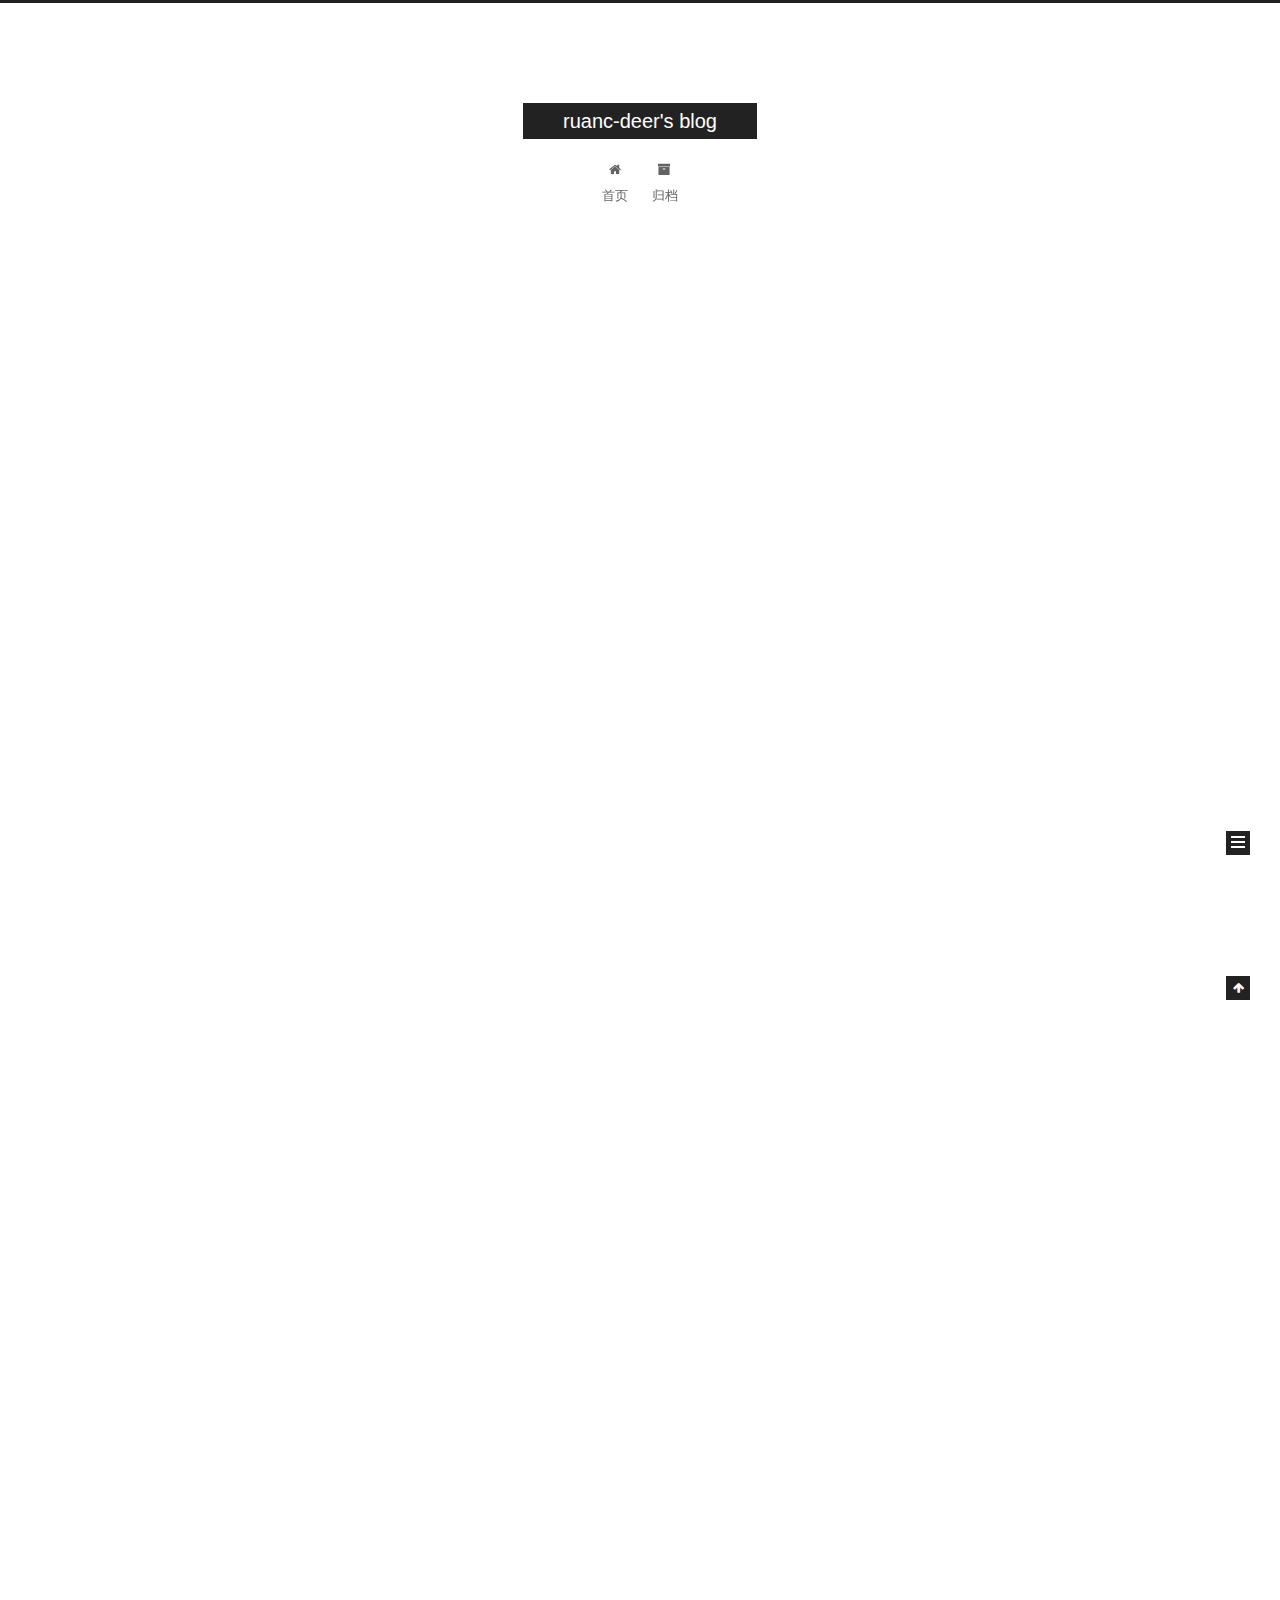
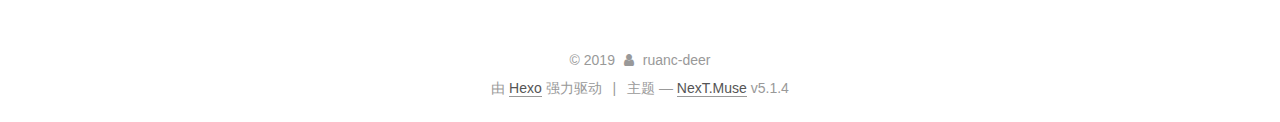
==== commit 4fdecd10: "Site updated: 2019-11-13 21:08:14" ====
--- a/index.html
+++ b/index.html
@@ -228,7 +228,7 @@
   
   
   <div class="post-block">
-    <link itemprop="mainEntityOfPage" href="http://yoursite.com/2019/11/13/FirstDay/">
+    <link itemprop="mainEntityOfPage" href="http://yoursite.com/2019/11/13/First%20Day/">
 
     <span hidden itemprop="author" itemscope itemtype="http://schema.org/Person">
       <meta itemprop="name" content="ruanc-deer">
@@ -247,7 +247,7 @@
         
           <h1 class="post-title" itemprop="name headline">
                 
-                <a class="post-title-link" href="/2019/11/13/FirstDay/" itemprop="url">FirstDay</a></h1>
+                <a class="post-title-link" href="/2019/11/13/First%20Day/" itemprop="url">First Day</a></h1>
         
 
         <div class="post-meta">
@@ -299,10 +299,7 @@
       
         
           
-            <p>title：First Day</p>
-<blockquote>
-<p>这是我的第一篇博客，纪念以下！</p>
-</blockquote>
+            <p>First Day<br>这是我的第一篇博客，纪念一下！</p>
 
           
         
--- a/css/main.css
+++ b/css/main.css
@@ -1822,7 +1822,7 @@
   width: 4px;
   height: 4px;
   border-radius: 50%;
-  background: #50ffff;
+  background: #264f9a;
 }
 .links-of-blogroll {
   font-size: 13px;
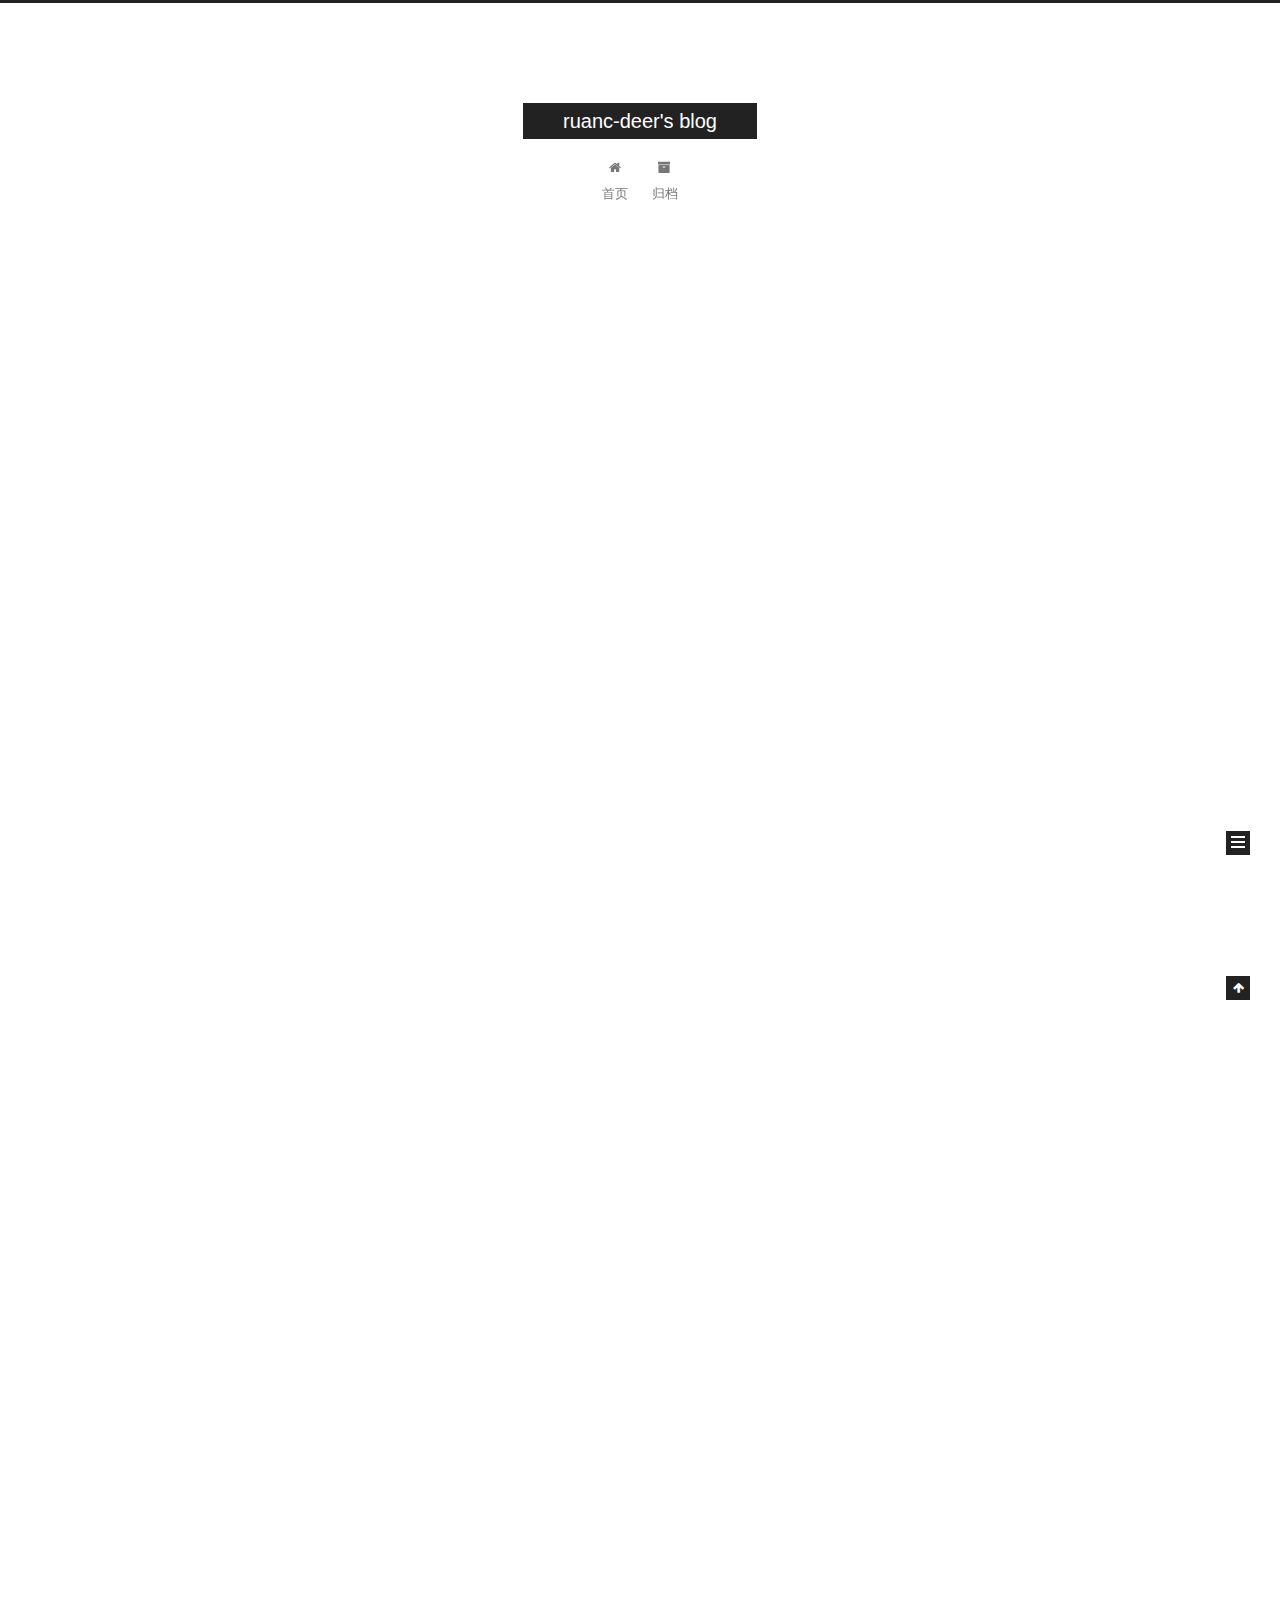
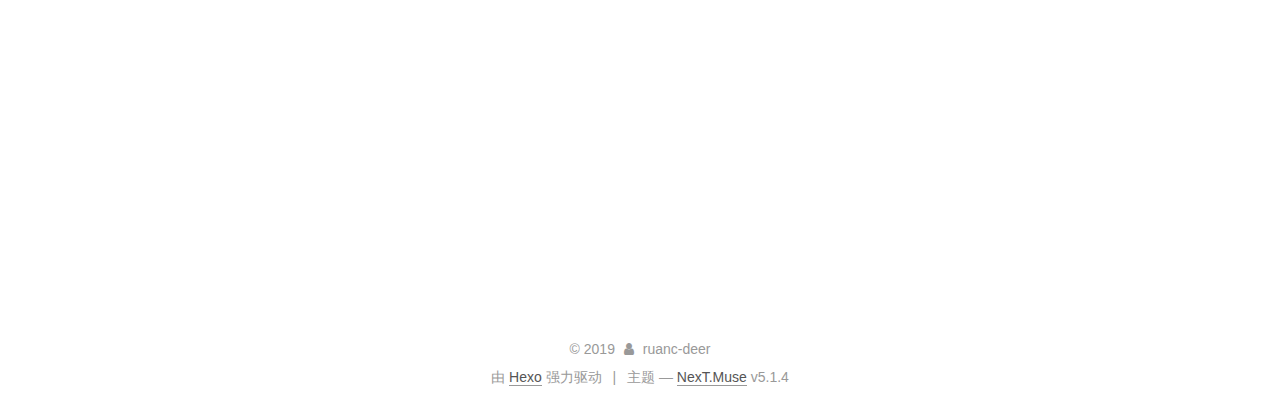
==== commit 3a2a082b: "Site updated: 2019-11-13 21:22:19" ====
--- a/index.html
+++ b/index.html
@@ -228,6 +228,126 @@
   
   
   <div class="post-block">
+    <link itemprop="mainEntityOfPage" href="http://yoursite.com/2019/11/13/My-New-Post/">
+
+    <span hidden itemprop="author" itemscope itemtype="http://schema.org/Person">
+      <meta itemprop="name" content="ruanc-deer">
+      <meta itemprop="description" content="">
+      <meta itemprop="image" content="/images/avatar.gif">
+    </span>
+
+    <span hidden itemprop="publisher" itemscope itemtype="http://schema.org/Organization">
+      <meta itemprop="name" content="ruanc-deer's blog">
+    </span>
+
+    
+      <header class="post-header">
+
+        
+        
+          <h1 class="post-title" itemprop="name headline">
+                
+                <a class="post-title-link" href="/2019/11/13/My-New-Post/" itemprop="url">My New Post</a></h1>
+        
+
+        <div class="post-meta">
+          <span class="post-time">
+            
+              <span class="post-meta-item-icon">
+                <i class="fa fa-calendar-o"></i>
+              </span>
+              
+                <span class="post-meta-item-text">发表于</span>
+              
+              <time title="创建于" itemprop="dateCreated datePublished" datetime="2019-11-13T21:15:00+08:00">
+                2019-11-13
+              </time>
+            
+
+            
+
+            
+          </span>
+
+          
+
+          
+            
+          
+
+          
+          
+
+          
+
+          
+
+          
+
+        </div>
+      </header>
+    
+
+    
+    
+    
+    <div class="post-body" itemprop="articleBody">
+
+      
+      
+
+      
+        
+          
+            <p>我今天一岁啦！</p>
+
+          
+        
+      
+    </div>
+    
+    
+    
+
+    
+
+    
+
+    
+
+    <footer class="post-footer">
+      
+
+      
+
+      
+
+      
+      
+        <div class="post-eof"></div>
+      
+    </footer>
+  </div>
+  
+  
+  
+  </article>
+
+
+    
+      
+
+  
+
+  
+  
+  
+
+  <article class="post post-type-normal" itemscope itemtype="http://schema.org/Article">
+  
+  
+  
+  <div class="post-block">
     <link itemprop="mainEntityOfPage" href="http://yoursite.com/2019/11/13/First%20Day/">
 
     <span hidden itemprop="author" itemscope itemtype="http://schema.org/Person">
@@ -513,7 +633,7 @@
               
                 <a href="/archives/%20%7C%7C%20archive">
               
-                  <span class="site-state-item-count">2</span>
+                  <span class="site-state-item-count">3</span>
                   <span class="site-state-item-name">日志</span>
                 </a>
               </div>
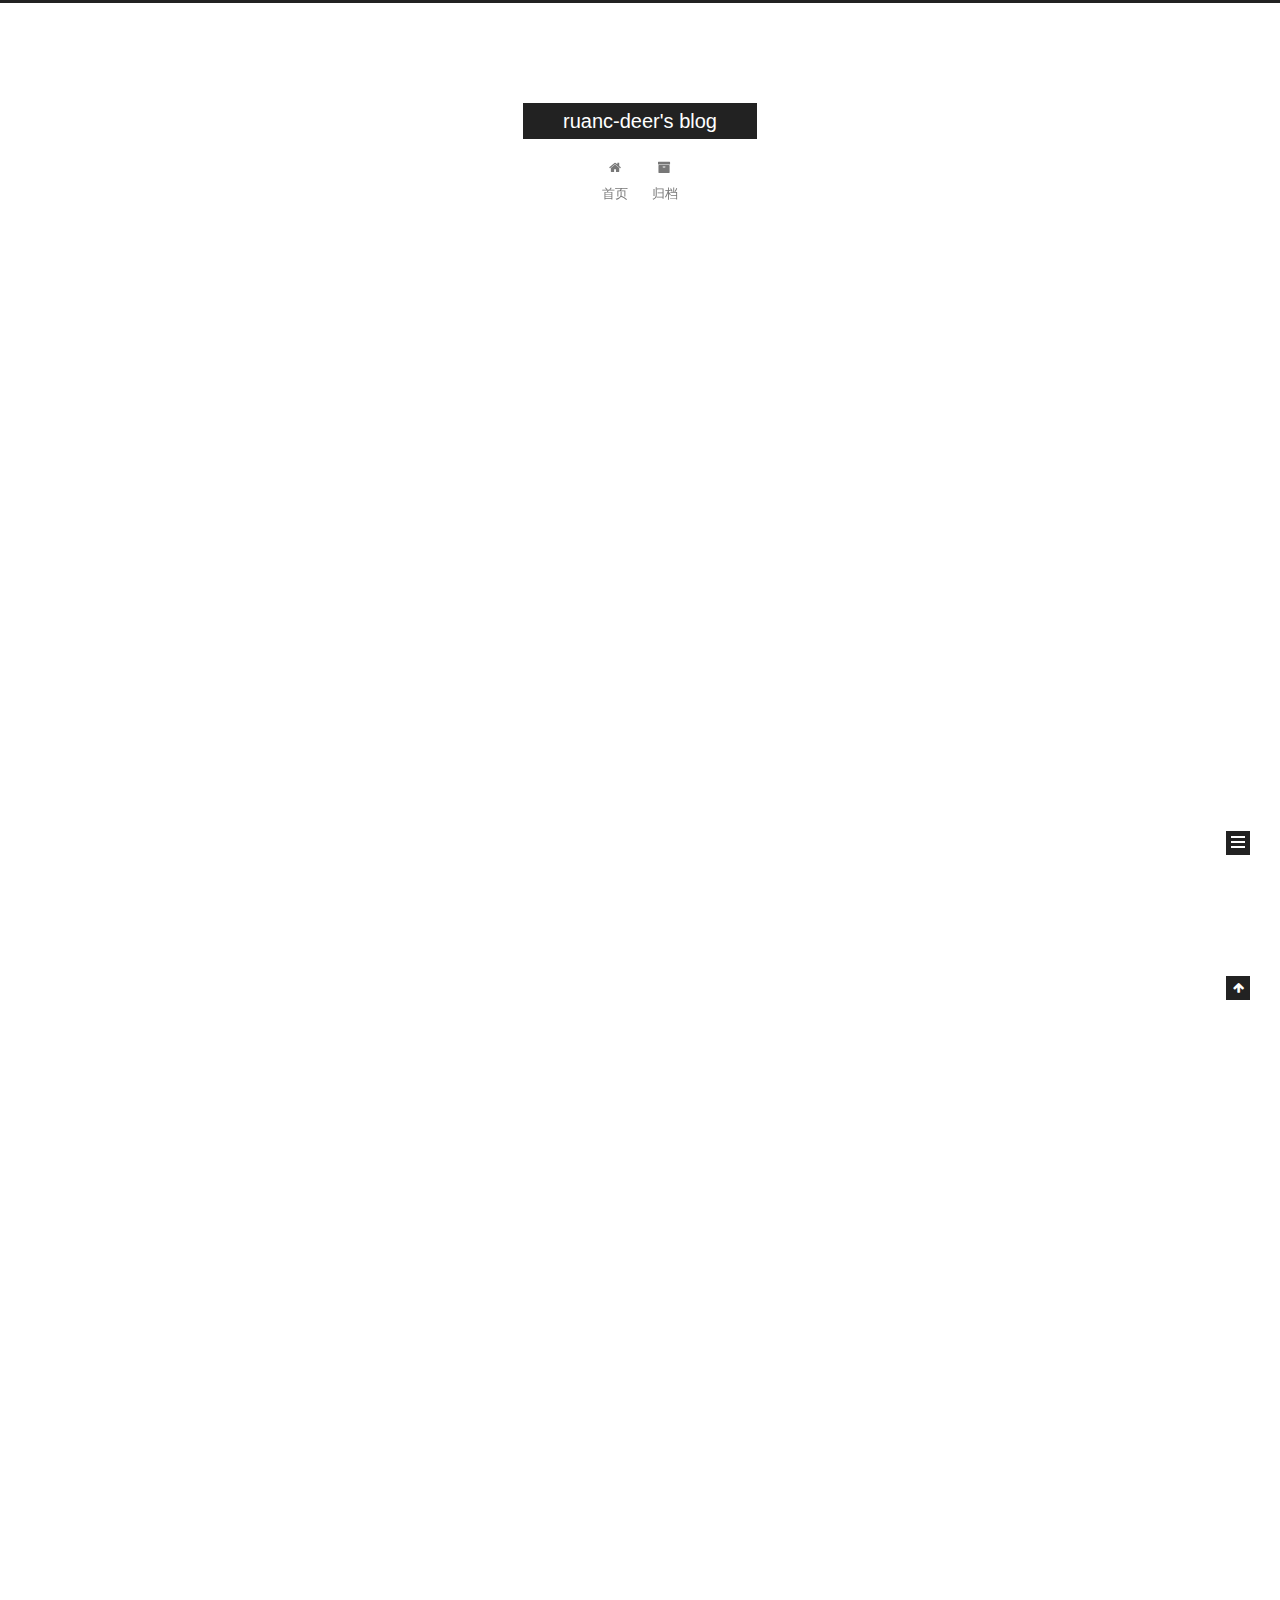
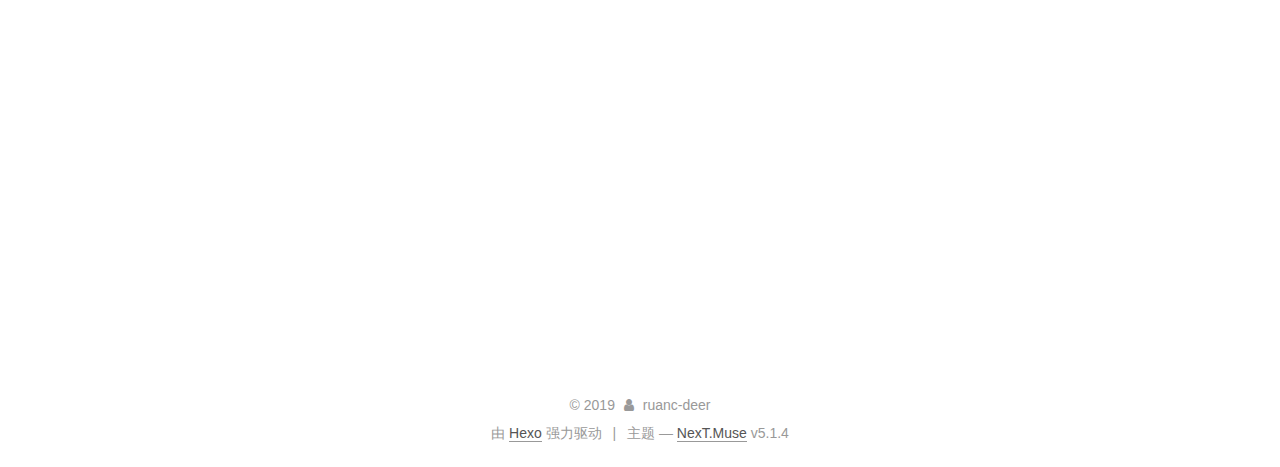
==== commit 44a58dfc: "Site updated: 2019-11-13 21:30:29" ====
--- a/index.html
+++ b/index.html
@@ -540,7 +540,8 @@
         
           
             <p>Welcome to <a href="https://hexo.io/" target="_blank" rel="noopener">Hexo</a>! This is your very first post. Check <a href="https://hexo.io/docs/" target="_blank" rel="noopener">documentation</a> for more info. If you get any problems when using Hexo, you can find the answer in <a href="https://hexo.io/docs/troubleshooting.html" target="_blank" rel="noopener">troubleshooting</a> or you can ask me on <a href="https://github.com/hexojs/hexo/issues" target="_blank" rel="noopener">GitHub</a>.</p>
-<h2 id="Quick-Start"><a href="#Quick-Start" class="headerlink" title="Quick Start"></a>Quick Start</h2><h3 id="Create-a-new-post"><a href="#Create-a-new-post" class="headerlink" title="Create a new post"></a>Create a new post</h3><figure class="highlight bash"><table><tr><td class="gutter"><pre><span class="line">1</span><br></pre></td><td class="code"><pre><span class="line">$ hexo new <span class="string">"My New Post"</span></span><br></pre></td></tr></table></figure>
+<h2 id="Quick-Start"><a href="#Quick-Start" class="headerlink" title="Quick Start"></a>Quick Start</h2><p>到达C:\Users\Ruanc\ruanc-deer.github.io   右击ruanc-deer.github.io选中Git Bash Here进入以下界面<br><img src="hello-world_files/1.jpg" alt=""></p>
+<h3 id="Create-a-new-post"><a href="#Create-a-new-post" class="headerlink" title="Create a new post"></a>Create a new post</h3><figure class="highlight bash"><table><tr><td class="gutter"><pre><span class="line">1</span><br></pre></td><td class="code"><pre><span class="line">$ hexo new <span class="string">"My New Post"</span></span><br></pre></td></tr></table></figure>
 
 <p>More info: <a href="https://hexo.io/docs/writing.html" target="_blank" rel="noopener">Writing</a></p>
 <h3 id="Run-server"><a href="#Run-server" class="headerlink" title="Run server"></a>Run server</h3><figure class="highlight bash"><table><tr><td class="gutter"><pre><span class="line">1</span><br></pre></td><td class="code"><pre><span class="line">$ hexo server</span><br></pre></td></tr></table></figure>
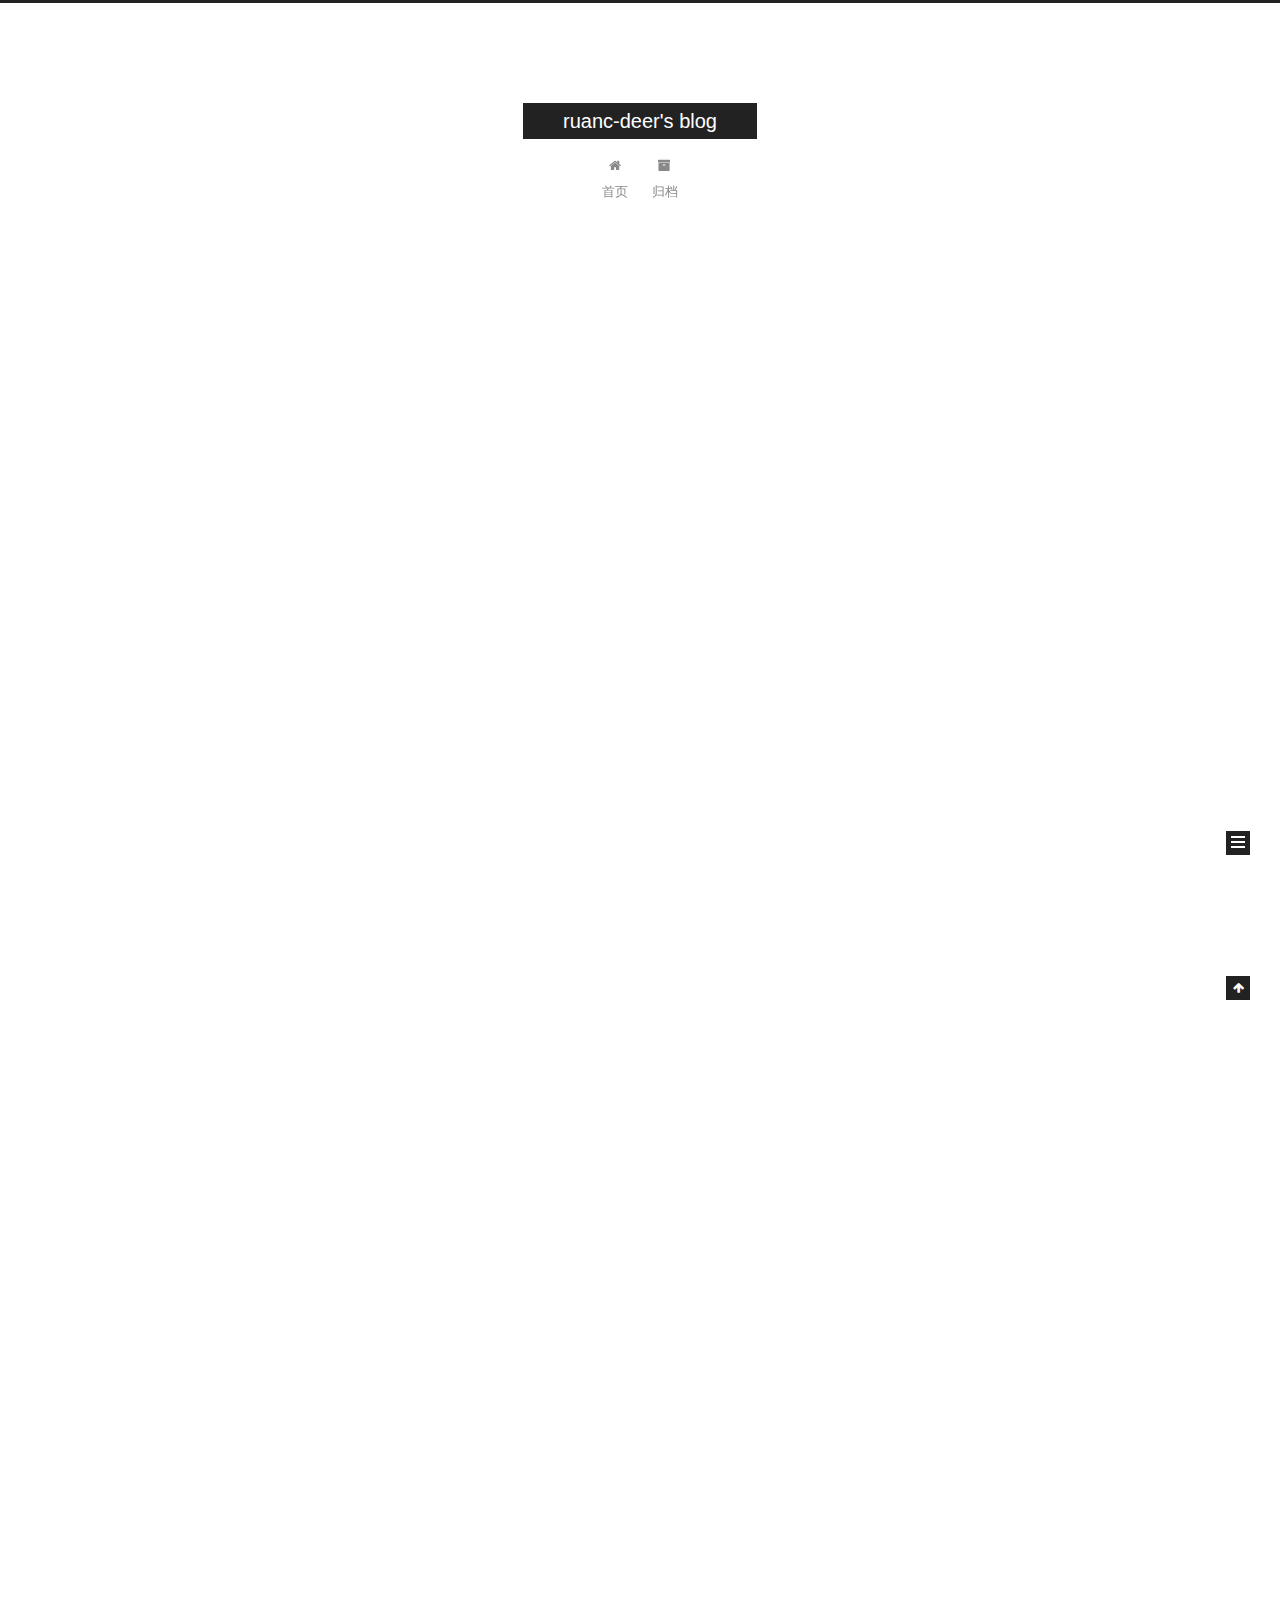
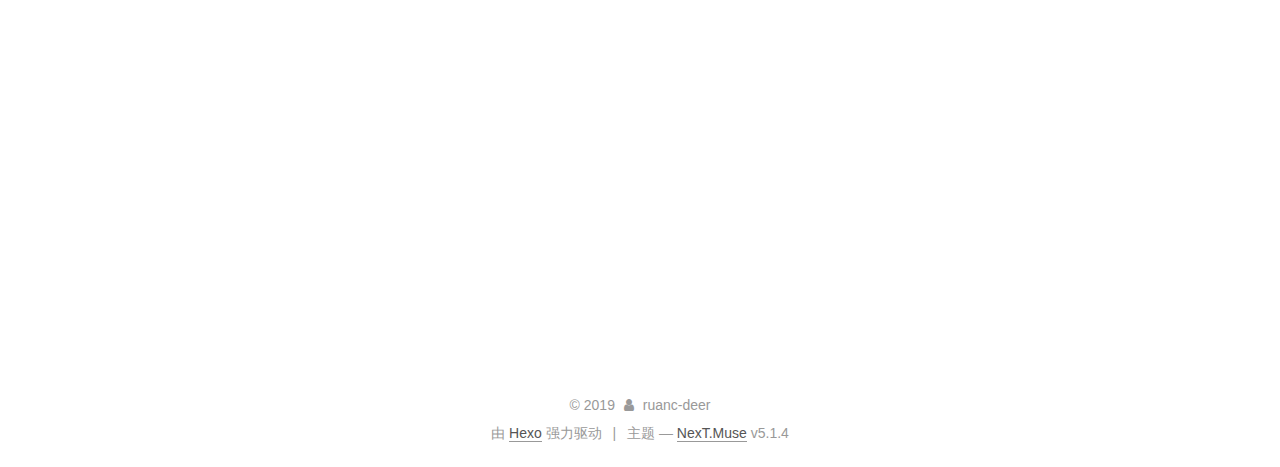
==== commit abb57de7: "Site updated: 2019-11-13 21:56:20" ====
--- a/index.html
+++ b/index.html
@@ -419,7 +419,7 @@
       
         
           
-            <p>First Day<br>这是我的第一篇博客，纪念一下！</p>
+            <p>First Day<br>这是我的第一篇博客，纪念一下！用于记录前端学习笔记。。。</p>
 
           
         
@@ -540,7 +540,7 @@
         
           
             <p>Welcome to <a href="https://hexo.io/" target="_blank" rel="noopener">Hexo</a>! This is your very first post. Check <a href="https://hexo.io/docs/" target="_blank" rel="noopener">documentation</a> for more info. If you get any problems when using Hexo, you can find the answer in <a href="https://hexo.io/docs/troubleshooting.html" target="_blank" rel="noopener">troubleshooting</a> or you can ask me on <a href="https://github.com/hexojs/hexo/issues" target="_blank" rel="noopener">GitHub</a>.</p>
-<h2 id="Quick-Start"><a href="#Quick-Start" class="headerlink" title="Quick Start"></a>Quick Start</h2><p>到达C:\Users\Ruanc\ruanc-deer.github.io   右击ruanc-deer.github.io选中Git Bash Here进入以下界面<br><img src="hello-world_files/1.jpg" alt=""></p>
+<h2 id="Quick-Start"><a href="#Quick-Start" class="headerlink" title="Quick Start"></a>Quick Start</h2><p>##到达C:\Users\Ruanc\ruanc-deer.github.io   右击ruanc-deer.github.io选中Git Bash Here进入以下界面<img src="hello-world_files/1.jpg" alt=""></p>
 <h3 id="Create-a-new-post"><a href="#Create-a-new-post" class="headerlink" title="Create a new post"></a>Create a new post</h3><figure class="highlight bash"><table><tr><td class="gutter"><pre><span class="line">1</span><br></pre></td><td class="code"><pre><span class="line">$ hexo new <span class="string">"My New Post"</span></span><br></pre></td></tr></table></figure>
 
 <p>More info: <a href="https://hexo.io/docs/writing.html" target="_blank" rel="noopener">Writing</a></p>
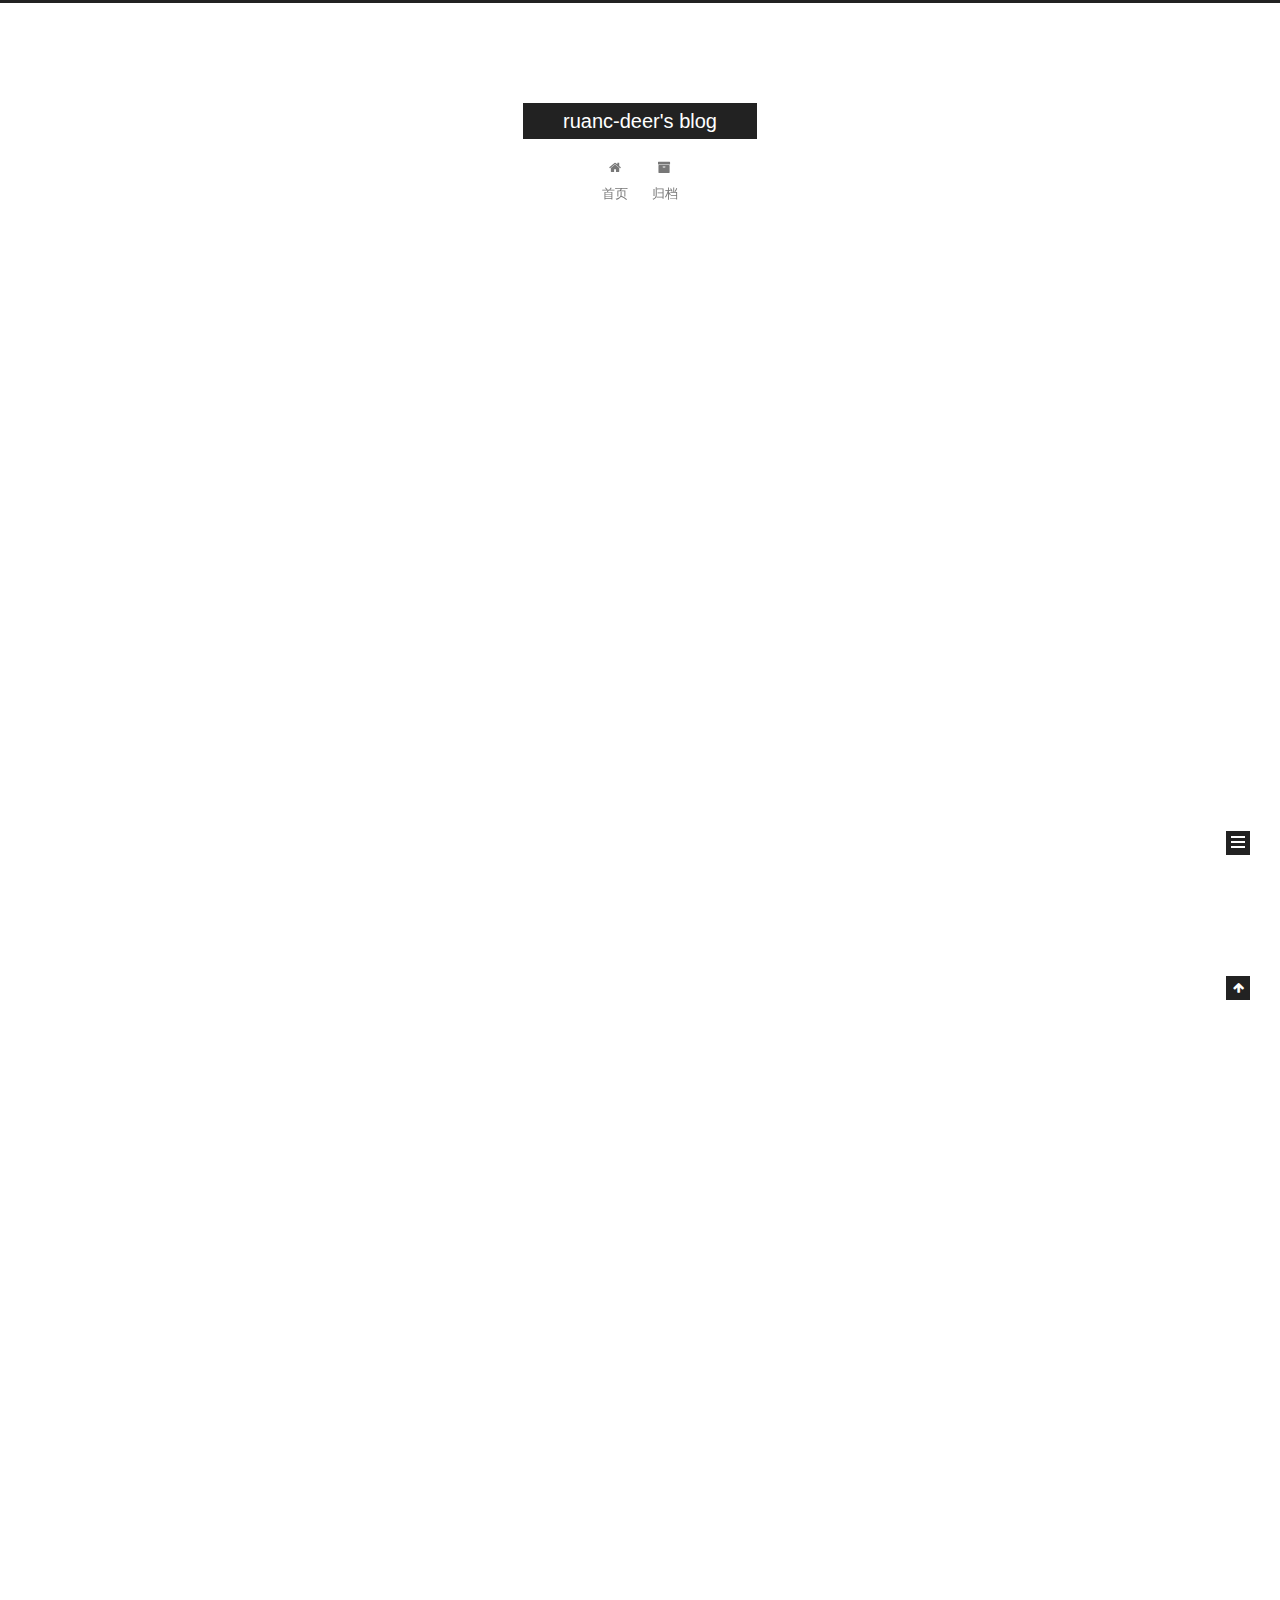
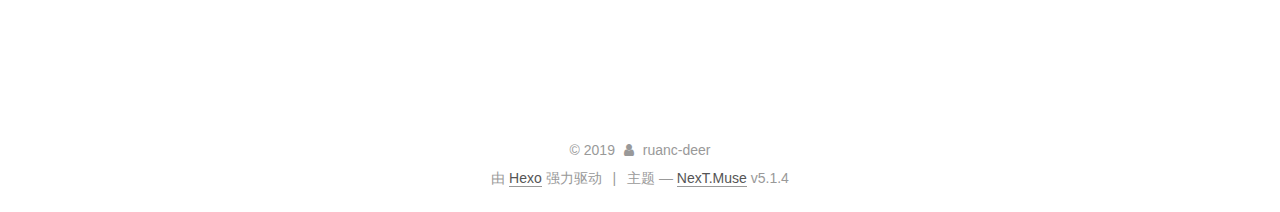
==== commit b1f7adcb: "Site updated: 2019-11-14 13:23:36" ====
--- a/index.html
+++ b/index.html
@@ -228,7 +228,7 @@
   
   
   <div class="post-block">
-    <link itemprop="mainEntityOfPage" href="http://yoursite.com/2019/11/13/My-New-Post/">
+    <link itemprop="mainEntityOfPage" href="http://yoursite.com/2019/11/13/First%20Day/">
 
     <span hidden itemprop="author" itemscope itemtype="http://schema.org/Person">
       <meta itemprop="name" content="ruanc-deer">
@@ -247,7 +247,7 @@
         
           <h1 class="post-title" itemprop="name headline">
                 
-                <a class="post-title-link" href="/2019/11/13/My-New-Post/" itemprop="url">My New Post</a></h1>
+                <a class="post-title-link" href="/2019/11/13/First%20Day/" itemprop="url">First Day</a></h1>
         
 
         <div class="post-meta">
@@ -299,127 +299,7 @@
       
         
           
-            <p>我今天一岁啦！</p>
-
-          
-        
-      
-    </div>
-    
-    
-    
-
-    
-
-    
-
-    
-
-    <footer class="post-footer">
-      
-
-      
-
-      
-
-      
-      
-        <div class="post-eof"></div>
-      
-    </footer>
-  </div>
-  
-  
-  
-  </article>
-
-
-    
-      
-
-  
-
-  
-  
-  
-
-  <article class="post post-type-normal" itemscope itemtype="http://schema.org/Article">
-  
-  
-  
-  <div class="post-block">
-    <link itemprop="mainEntityOfPage" href="http://yoursite.com/2019/11/13/First%20Day/">
-
-    <span hidden itemprop="author" itemscope itemtype="http://schema.org/Person">
-      <meta itemprop="name" content="ruanc-deer">
-      <meta itemprop="description" content="">
-      <meta itemprop="image" content="/images/avatar.gif">
-    </span>
-
-    <span hidden itemprop="publisher" itemscope itemtype="http://schema.org/Organization">
-      <meta itemprop="name" content="ruanc-deer's blog">
-    </span>
-
-    
-      <header class="post-header">
-
-        
-        
-          <h1 class="post-title" itemprop="name headline">
-                
-                <a class="post-title-link" href="/2019/11/13/First%20Day/" itemprop="url">First Day</a></h1>
-        
-
-        <div class="post-meta">
-          <span class="post-time">
-            
-              <span class="post-meta-item-icon">
-                <i class="fa fa-calendar-o"></i>
-              </span>
-              
-                <span class="post-meta-item-text">发表于</span>
-              
-              <time title="创建于" itemprop="dateCreated datePublished" datetime="2019-11-13T19:07:37+08:00">
-                2019-11-13
-              </time>
-            
-
-            
-
-            
-          </span>
-
-          
-
-          
-            
-          
-
-          
-          
-
-          
-
-          
-
-          
-
-        </div>
-      </header>
-    
-
-    
-    
-    
-    <div class="post-body" itemprop="articleBody">
-
-      
-      
-
-      
-        
-          
-            <p>First Day<br>这是我的第一篇博客，纪念一下！用于记录前端学习笔记。。。</p>
+            <p>这是我的第一篇博客，纪念一下！用于记录前端学习笔记。。。</p>
 
           
         
@@ -540,7 +420,7 @@
         
           
             <p>Welcome to <a href="https://hexo.io/" target="_blank" rel="noopener">Hexo</a>! This is your very first post. Check <a href="https://hexo.io/docs/" target="_blank" rel="noopener">documentation</a> for more info. If you get any problems when using Hexo, you can find the answer in <a href="https://hexo.io/docs/troubleshooting.html" target="_blank" rel="noopener">troubleshooting</a> or you can ask me on <a href="https://github.com/hexojs/hexo/issues" target="_blank" rel="noopener">GitHub</a>.</p>
-<h2 id="Quick-Start"><a href="#Quick-Start" class="headerlink" title="Quick Start"></a>Quick Start</h2><p>##到达C:\Users\Ruanc\ruanc-deer.github.io   右击ruanc-deer.github.io选中Git Bash Here进入以下界面<img src="hello-world_files/1.jpg" alt=""></p>
+<h2 id="Quick-Start"><a href="#Quick-Start" class="headerlink" title="Quick Start"></a>Quick Start</h2><h2 id="到达C-Users-Ruanc-ruanc-deer-github-io-右击ruanc-deer-github-io选中Git-Bash-Here进入以下界面"><a href="#到达C-Users-Ruanc-ruanc-deer-github-io-右击ruanc-deer-github-io选中Git-Bash-Here进入以下界面" class="headerlink" title="到达C:\Users\Ruanc\ruanc-deer.github.io   右击ruanc-deer.github.io选中Git Bash Here进入以下界面"></a>到达C:\Users\Ruanc\ruanc-deer.github.io   右击ruanc-deer.github.io选中Git Bash Here进入以下界面</h2><p><img src="C:/Users/Ruanc/ruanc-deer.github.io/source/_posts/hello-world_files/1.jpg" alt=""></p>
 <h3 id="Create-a-new-post"><a href="#Create-a-new-post" class="headerlink" title="Create a new post"></a>Create a new post</h3><figure class="highlight bash"><table><tr><td class="gutter"><pre><span class="line">1</span><br></pre></td><td class="code"><pre><span class="line">$ hexo new <span class="string">"My New Post"</span></span><br></pre></td></tr></table></figure>
 
 <p>More info: <a href="https://hexo.io/docs/writing.html" target="_blank" rel="noopener">Writing</a></p>
@@ -634,7 +514,7 @@
               
                 <a href="/archives/%20%7C%7C%20archive">
               
-                  <span class="site-state-item-count">3</span>
+                  <span class="site-state-item-count">2</span>
                   <span class="site-state-item-name">日志</span>
                 </a>
               </div>
--- a/css/main.css
+++ b/css/main.css
@@ -1822,7 +1822,7 @@
   width: 4px;
   height: 4px;
   border-radius: 50%;
-  background: #264f9a;
+  background: #36aaa1;
 }
 .links-of-blogroll {
   font-size: 13px;
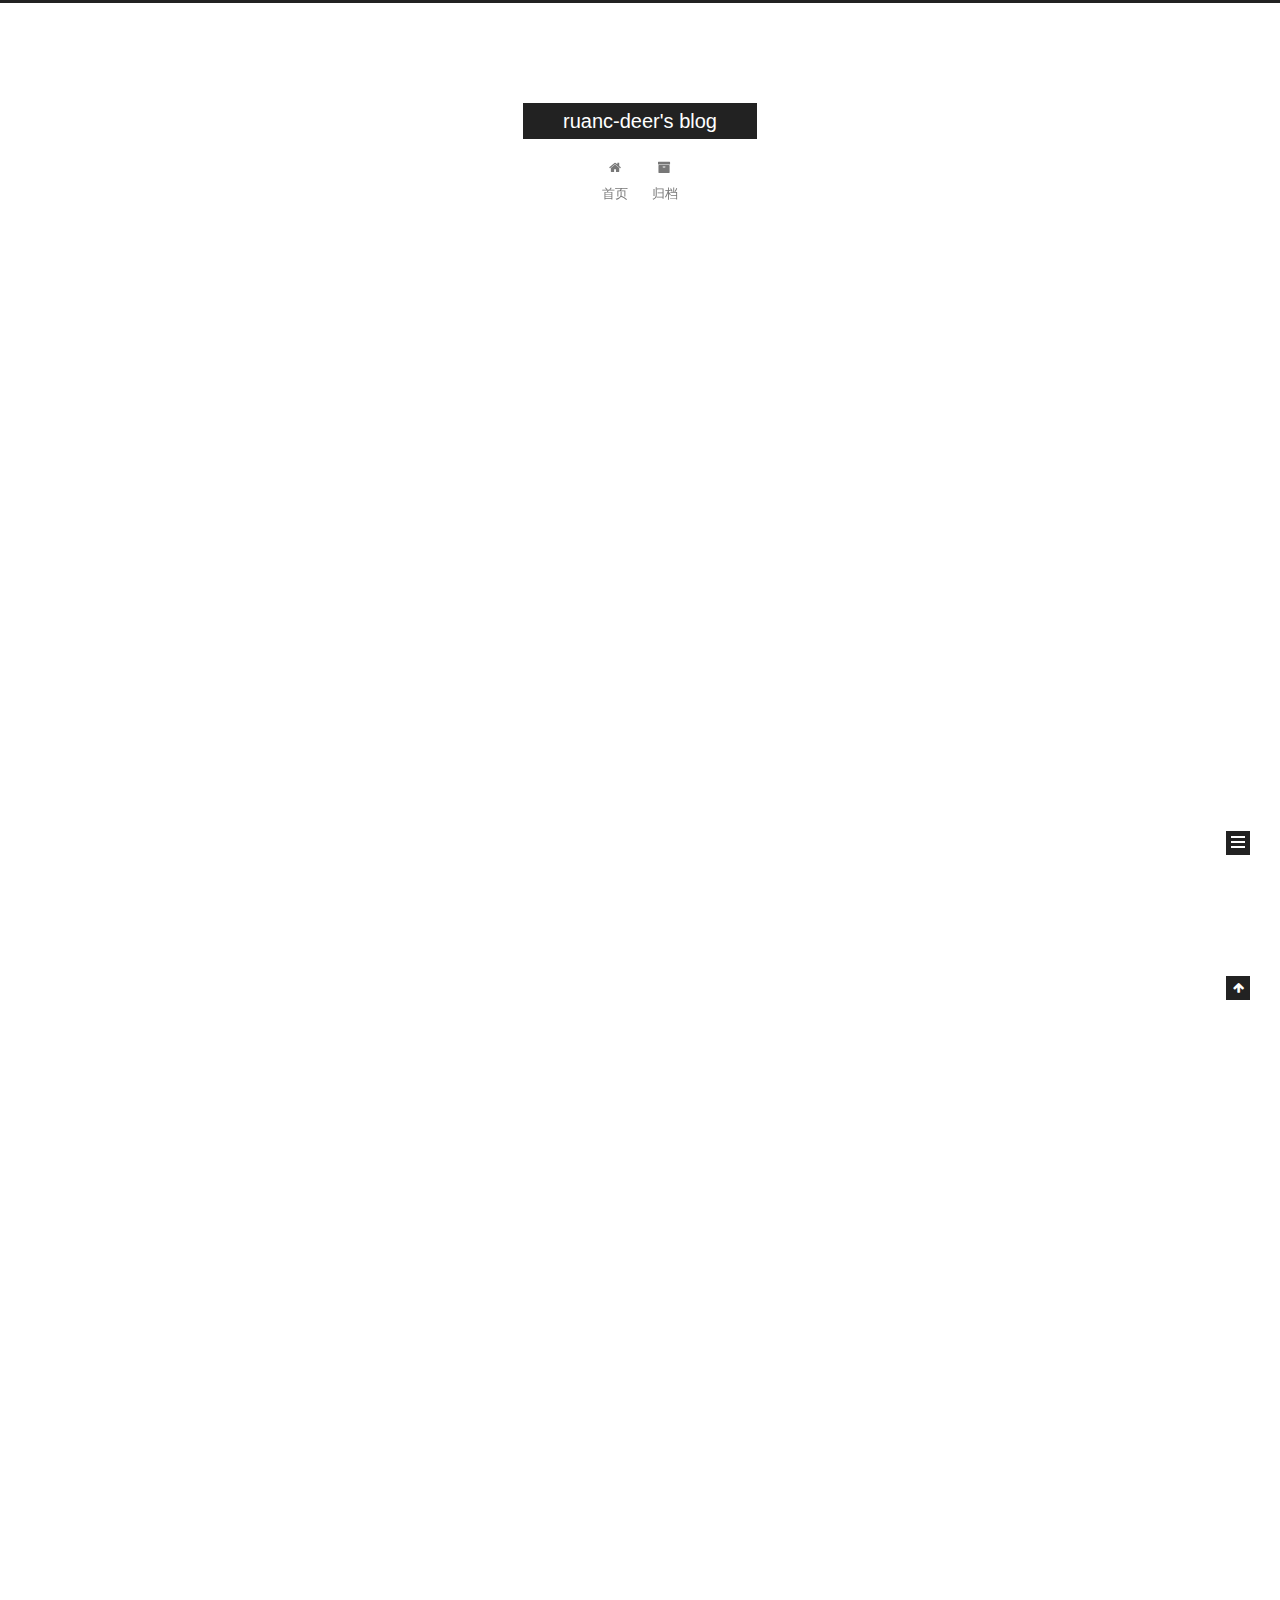
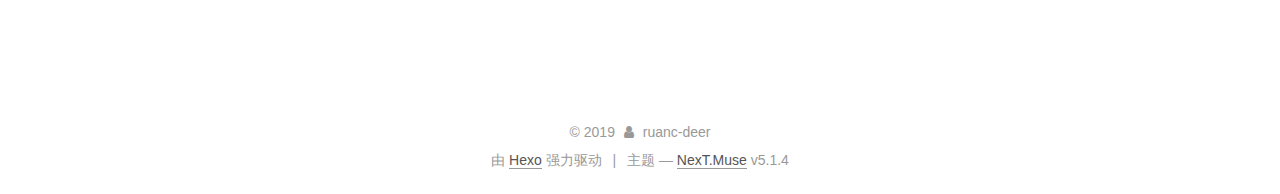
==== commit 1aa1818d: "Site updated: 2019-11-14 13:45:36" ====
--- a/index.html
+++ b/index.html
@@ -420,7 +420,7 @@
         
           
             <p>Welcome to <a href="https://hexo.io/" target="_blank" rel="noopener">Hexo</a>! This is your very first post. Check <a href="https://hexo.io/docs/" target="_blank" rel="noopener">documentation</a> for more info. If you get any problems when using Hexo, you can find the answer in <a href="https://hexo.io/docs/troubleshooting.html" target="_blank" rel="noopener">troubleshooting</a> or you can ask me on <a href="https://github.com/hexojs/hexo/issues" target="_blank" rel="noopener">GitHub</a>.</p>
-<h2 id="Quick-Start"><a href="#Quick-Start" class="headerlink" title="Quick Start"></a>Quick Start</h2><h2 id="到达C-Users-Ruanc-ruanc-deer-github-io-右击ruanc-deer-github-io选中Git-Bash-Here进入以下界面"><a href="#到达C-Users-Ruanc-ruanc-deer-github-io-右击ruanc-deer-github-io选中Git-Bash-Here进入以下界面" class="headerlink" title="到达C:\Users\Ruanc\ruanc-deer.github.io   右击ruanc-deer.github.io选中Git Bash Here进入以下界面"></a>到达C:\Users\Ruanc\ruanc-deer.github.io   右击ruanc-deer.github.io选中Git Bash Here进入以下界面</h2><p><img src="C:/Users/Ruanc/ruanc-deer.github.io/source/_posts/hello-world_files/1.jpg" alt=""></p>
+<h2 id="Quick-Start"><a href="#Quick-Start" class="headerlink" title="Quick Start"></a>Quick Start</h2><h3 id="Firstly"><a href="#Firstly" class="headerlink" title="Firstly"></a>Firstly</h3><p>C:\Users\Ruanc\ruanc-deer.github.io   右击ruanc-deer.github.io选中Git Bash Here进入git界面进行操作</p>
 <h3 id="Create-a-new-post"><a href="#Create-a-new-post" class="headerlink" title="Create a new post"></a>Create a new post</h3><figure class="highlight bash"><table><tr><td class="gutter"><pre><span class="line">1</span><br></pre></td><td class="code"><pre><span class="line">$ hexo new <span class="string">"My New Post"</span></span><br></pre></td></tr></table></figure>
 
 <p>More info: <a href="https://hexo.io/docs/writing.html" target="_blank" rel="noopener">Writing</a></p>
